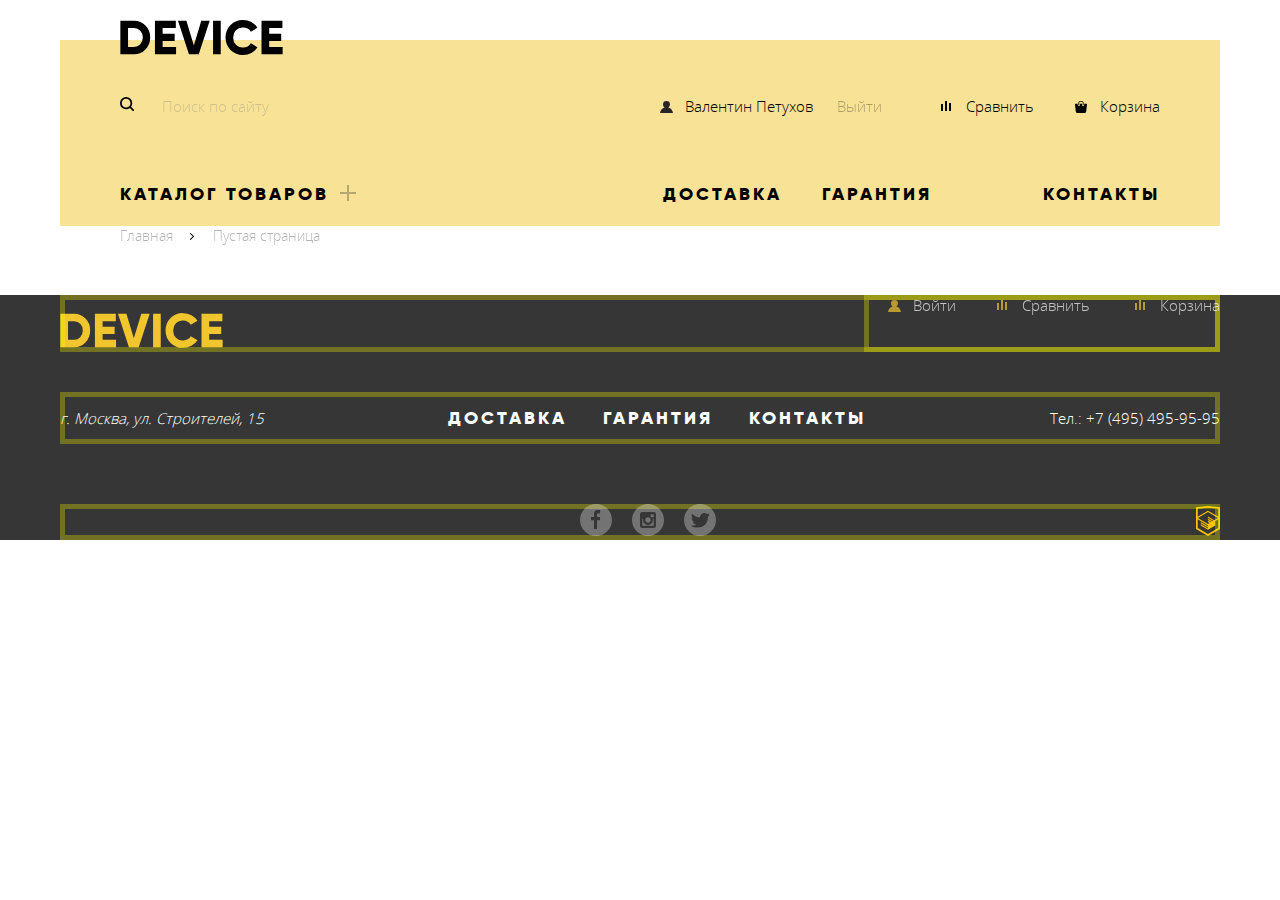
==== blank.html @ 0cc22584 "decoration" ====
<!DOCTYPE html>
<html lang="ru">
  <head>
    <meta charset="utf-8">
    <title>Девайс</title>
    <link rel="stylesheet" href="css/normalize.css">
    <link rel="stylesheet" href="css/styles.css">
  </head>
  <body>
    <header class="main-header container">
      <a class="logo header__logo">
        <img class="logo__img" src="img/logo-device.svg"
             width="163"
             height="35"
             alt="Логотип Девайс">
      </a>
      <div class="header-links-wrapper">
        <form class="search-form" action="https://echo.htmlacademy.ru"
              method="post" aria-label="Поиск по сайту" autocomplete="off">
          <input class="input-search" type="search" name="query"
                 id="search" placeholder="Поиск по сайту">
          <button class="button-search" type="submit"> Найти </button>
        </form>
        <div class="user-menu header__user-menu">
          <a class="user-menu__link user-menu__link_login login_header user-menu__link_header"
             href="#">Валентин Петухов</a>
          <a class="user-menu__link logout-header " href="#">Выйти</a>
        </div>
        <div class="product-actions header__product-actions">
          <a class="product-actions__link product-actions__link_compare compare_header " href="blank.html">Cравнить</a>
          <a class="product-actions__link product-actions__link_cart cart_header" href="blank.html">Корзина</a>
        </div>
      </div>
      <nav class="navigation">
        <ul class="site-menu header__site-menu">
          <li class="site-menu__item header__catalog-item">
            <a class="site-menu__link site-menu__item_submenu" href="catalog.html">Каталог товаров</a>
            <ul class="submenu">
              <li class="submenu__item">
                <a class="submenu__link" href="catalog.html">Виртуальная реальность</a>
                <a class="submenu__link" href="catalog.html">Моноподы для селфи</a>
                <a class="submenu__link" href="catalog.html">Экшн-камеры</a>
              </li>
              <li class="submenu__item">
                <a class="submenu__link" href="catalog.html">Фитнес-браслеты</a>
                <a class="submenu__link" href="catalog.html">Умные часы</a>
              </li>
              <li class="submenu__item">
                <a class="submenu__link" href="catalog.html">Квадрокоптеры</a>
              </li>
            </ul>
          </li>
          <li class="site-menu__item">
            <a class="site-menu__link header__delivery-link" href="blank.html">Доставка</a>
          </li>
          <li class="site-menu__item">
            <a class="site-menu__link header__warranty-link" href="blank.html">Гарантия</a>
          </li>
          <li class="site-menu__item header__contacts-link">
            <a class="site-menu__link" href="blank.html">Контакты</a>
          </li>
        </ul>
      </nav>
    </header>
    <main>
      <h1 class="visually-hidden">
        Пустая страница
      </h1>
      <ul class="breadcrumbs container">
        <li class="breadcrumbs__item">
          <a class="breadcrumbs__link" href="index.html">Главная</a>
        <li class="breadcrumbs__item">
          <a class="breadcrumbs__link" href="#">Пустая страница</a>
        </li>
      </ul>
    </main>
    <footer class="main-footer">
      <div class="container">
        <div class="footer-wrapper-top flexbox">
          <a class="logo footer__logo">
            <span class="visually-hidden">Логотип Девайс</span>
            <svg  width="163" height="35" xmlns="http://www.w3.org/2000/svg" viewBox="0 0 164 35">
              <path d="m0.35 0.7v33.6h13.532a15.723 15.723 0 0 0 11.72-4.824 16.464 16.464 0 0 0 4.712-11.976 16.465 16.465 0 0 0-4.712-11.976 15.723 15.723 0 0 0-11.72-4.824zm7.733 26.208v-18.819h5.8a8.648 8.648 0 0 1 6.5 2.568 9.412 9.412 0 0 1 2.489 6.84 9.41 9.41 0 0 1-2.489 6.84 8.646 8.646 0 0 1-6.5 2.568h-5.8zm34.8-5.952h12.082v-7.3h-12.086v-5.567h13.291v-7.389h-21.024v33.6h21.265v-7.392h-13.532v-5.952zm36.343 13.344 11.019-33.6h-8.458l-7.491 24.72-7.491-24.72h-8.457l11.019 33.6zm14.4 0h7.733v-33.6h-7.733zm38.615-1.416a15.514 15.514 0 0 0 6.041-5.688l-6.67-3.84a7.488 7.488 0 0 1-3.165 3.024 9.874 9.874 0 0 1-4.664 1.1 9.594 9.594 0 0 1-7.177-2.736 9.907 9.907 0 0 1-2.682-7.248 9.908 9.908 0 0 1 2.682-7.248 9.594 9.594 0 0 1 7.177-2.736 9.914 9.914 0 0 1 4.64 1.08 7.6 7.6 0 0 1 3.189 3.048l6.67-3.84a15.881 15.881 0 0 0-6.09-5.688 17.419 17.419 0 0 0-8.409-2.088 17.12 17.12 0 0 0-17.592 17.472 17.12 17.12 0 0 0 17.589 17.476 17.519 17.519 0 0 0 8.458-2.088zm17.881-11.928h12.082v-7.3h-12.085v-5.567h13.29v-7.389h-21.022v33.6h21.264v-7.392h-13.532v-5.952z" fill="#F0C52E"/>
            </svg>
          </a>
          <div class="footer-links-wrapper flexbox">
            <div class="user-menu">
              <a class="user-menu__link user-menu__link_login login_footer user-menu__link_footer"
                 href="blank.html">Войти</a>
            </div>
            <div class="product-actions">
              <a class="product-actions__link product-actions__link_compare compare_footer product-actions__link_footer"
                 href="blank.html">Cравнить</a>
              <a class="product-actions__link product-actions__link_cart compare_footer product-actions__link_footer"
                 href="blank.html">Корзина</a>
            </div>
          </div>
        </div>
        <div class="footer-wrapper-middle flexbox">
          <address>
            г. Москва, ул. Строителей, 15
          </address>
          <nav class="navigation">
            <ul class="site-menu footer__site-menu">
              <li class="site-menu__item site-menu__item_footer">
                <a class="site-menu__link " href="blank.html">Доставка</a>
              </li>
              <li class="site-menu__item site-menu__item_footer">
                <a class="site-menu__link" href="blank.html">Гарантия</a>
              </li>
              <li class="site-menu__item site-menu__item_footer">
                <a class="site-menu__link" href="blank.html">Контакты</a>
              </li>
            </ul>
          </nav>
          <p>
            Тел.: +7 (495) 495-95-95
          </p>
        </div>
        <div class="footer-wrapper-bottom flexbox">
          <div></div> <!--decoration here-->
          <section class="social">
            <h2 class="visually-hidden">Социальные сети</h2>
            <ul class="social-list flexbox">
              <li class="social__item social__item_interactive">
                <a href="#">
                  <img src="img/fb.svg"
                       width="32"
                       height="32"
                       alt="Фейсбук">
                </a>
              </li>
              <li class="social__item social__item_interactive">
                <a href="#">
                  <img src="img/instagram.svg"
                       width="32"
                       height="32"
                       alt="Инстаграм">
                </a>
              </li>
              <li class="social__item social__item_interactive">
                <a href="#">
                  <img src="img/twitter.svg"
                       width="32"
                       height="32"
                       alt="Твиттер">
                </a>
              </li>
          </ul>
          </section>
          <a class="html-academy" href="https://htmlacademy.ru/intensive/htmlcss">
            <img src="img/logo-html.svg"
               width="24"
               height="34"
               alt="HTML Academy">
          </a>
        </div>
      </div>
    </footer>
  </body>
</html>
---- css/styles.css ----
:root {
  --basic-black: #000000;
  --basic-dark: #363636;
  --basic-white: #ffffff;
  --basic-grey: #464646;
  --basic-half-grey: #7E7E7E;
  --basic-grey-light: #E5E5E5;
  --basic-grey-light-rgb: 229, 229, 229;

  --special-yellow: #F7E296;
  --special-green: #91C92F;
  --special-yellow-dark: #F0C52E;
  --spacial-grey: #A6A6A6;
  --spacial-grey-middle: #DCDCDC ;

  --base-f: "OpenSans", Arial, sans-serif;
  --base-light-f: "OpenSans Light", Arial, sans-serif;
  --secondary-light-f: "Gilroy Light", Arial, sans-serif;
  --secondary-extra-bold-f: "Gilroy Extra Bold", Arial, sans-serif;
  --secondary-extra-bold-f: "Gilroy Extra Bold", Arial, sans-serif;
}
/* --- Fonts --- */

@font-face {
  font-family: "OpenSans Light";
  src: url("../fonts/opensanslight.woff2") format("woff2"),
  url("../fonts/opensanslight.woff") format("woff");
  font-weight: 300;
  font-style: normal;
}

@font-face {
  font-family: "OpenSans";
  src: url("../fonts/opensans.woff2") format("woff2"),
  url("../fonts/opensans.woff") format("woff");
  font-weight: normal;
  font-style: normal;
}

@font-face {
  font-family: "Gilroy Light";
  src: url("../fonts/gilroylight.woff2") format("woff2"),
  url("../fonts/gilroylight.woff") format("woff");
  font-weight: 300;
  font-style: normal;
}

@font-face {
  font-family: "Gilroy Extra Bold";
  src: url("../fonts/gilroyextrabold.woff2") format("woff2"),
  url("../fonts/gilroyextrabold.woff") format("woff");
  font-weight: 800;
  font-style: normal;
}

/* --- Common --- */

*,
:before,
:after {
  box-sizing: border-box;
}

body {
  min-width: 1180px;
  font-family: var(--base-light-f);
  font-size: 15px;
  line-height: 20px;
  color: var(--basic-black);
  background-color: var(--basic-white);
}

a {
  text-decoration: none;
  color: inherit;
}

img {
  max-width: 100%;
  height: auto;
}

.page {
  height: 100%;
}

.page-body {
  min-height: 100%;
  display: grid;
  grid-template-rows: min-content 1fr min-content;
  align-content: start;
}

.visually-hidden {
  position: absolute;
  width: 1px;
  height: 1px;
  margin: -1px;
  border: 0;
  padding: 0;
  white-space: nowrap;
  clip-path: inset(100%);
  clip: rect(0 0 0 0);
  overflow: hidden;
}

.button-common {
  font-family: var(--secondary-extra-bold-f);
  font-size: 18px;
  line-height: 22px;
  letter-spacing: 4px;
  text-transform: uppercase;
  border: none;
  background-color: transparent;
  position: relative;

  z-index: 1;
}

.button-common::before {
  content: "";
  position: absolute;
  top: 8px;
  left: 0;
  width: 100%;
  height: 8px;
  background-color: var(--special-yellow-dark);
  z-index: -1;
  transition: all .3s linear;
}

.button-common:active {
  color: rgba(0, 0, 0, 0.3);
}

.button-common:focus::before,
.button-common:hover::before {
   top: -8px;
   height: 40px;
   z-index: -1;
}
/* --- Header --- */

.container {
  width: 1160px;
  margin: 0 auto;
}

.main-header {
  min-height: 186px;
  position: relative;
  background-color: var(--special-yellow);
  padding: 0 60px;
  margin-top: 40px;
}

.header__logo {
   position: relative;
   top: -20px;
}

.header-links-wrapper {
  display: flex;
  flex-wrap: wrap;
  align-items: center;
}

/* Search*/

.search-form {
  display: flex;
  position: relative;
  width: 440px;
  margin-right: 100px;
}

.search-form::before {
  content: "";
  position: absolute;
  top: 18px;
  width: 14px;
  height: 14px;
  background-image: url("../img/search.svg");
  background-repeat: no-repeat;
}

.input-search {
  flex-grow: 1;
  font-size: 15px;
  line-height: 20px;
  background-color: transparent;
  border: 2px solid transparent;
  border-right: none;
  opacity: 0.3;
  padding-left: 40px;
  padding-right: 0;
  margin-right: 0;
}

.input-search:hover {
  opacity: 0.6;
}

.input-search:focus {
  border-bottom-color: var(--basic-black);
}

.button-search {
  padding: 15px 17px;
  font-family: inherit;
  line-height: 20px;
  text-transform: uppercase;
  background-color: var(--special-yellow);
  opacity: 0;
}

.input-search:focus+.button-search {
  opacity: 1;
  pointer-events: auto;
}

.button-search:hover {
  background-color: var(--basic-black);
  color: var(--basic-white);
  opacity: 1;

}

.button-search:active {
  background-color: var(--basic-black);
  color: var(--basic-white);
  opacity: 1;

}

.button-search:active {
  color: rgba(255, 255, 255, 0.3);
}

.user-menu__link_header {
  margin-right: 20px;
}

.user-menu__link_login::before {
  content: "";
  display: inline-block;
  width: 14px;
  height: 14px;
  mask-repeat: no-repeat;
  vertical-align: middle;
  margin-right: 11px;
}

.login_header::before {
  background-image: url("../img/user.svg");
  background-repeat: no-repeat;
}

.logout-header {
  opacity: 0.3;
}

.logout-header:hover {
  opacity: 0.7;
}
.header__product-actions {
  display: flex;
  flex-wrap: wrap;
  margin-left: auto;
}

.product-actions__link {
  margin-left: 41px;
}

.product-actions__link_compare::before {
  content: "";
  display: inline-block;
  width: 14px;
  height: 14px;
  vertical-align: middle;
  margin-right: 11px;
}

.compare_header::before {
  background-image: url("../img/compare.svg");
  background-repeat: no-repeat;
}

.product-actions__link_cart::before {
  content: "";
  display: inline-block;
  width: 14px;
  height: 14px;
  vertical-align: middle;
  margin-right: 11px;
}

.cart_header::before {
  background-image: url("../img/cart.svg");
  background-repeat: no-repeat;
}
/*Navigation */
.header__site-menu {
  display: flex;
  flex-wrap: wrap;
  justify-content: space-between;
  margin-top: 50px;
  margin-bottom: 50px;
}

.header__catalog-item {
  width: 540px;
}

.header__delivery-link {
  margin-right: 38px;

}
.header__warranty-link {
  margin-right: 108px;
}
/*.header__contacts-link {*/
  /*margin-right: 0;*/
/*}*/

.site-menu {
  padding: 0;
  list-style: none;
}

.site-menu__button {
  background-color: inherit;
  border: none;
  opacity: 0.3;
}

.site-menu__item {
  font-family: var(--secondary-extra-bold-f);
  font-size: 18px;
  line-height: 22px;
  text-transform: uppercase;
  letter-spacing: 3px;
}


.submenu {
  display: none;
  padding-left: 60px;
  padding-right: 60px;
  padding-top: 12px;
  padding-bottom: 26px;
  list-style: none;
}

.submenu__item {
  display: flex;
  flex-wrap: wrap;
  flex-direction: column;
  margin-right: 61px;
}

.submenu__item {
  font-family: var(--base-light-f);
  font-size: 15px;
  line-height: 20px;
  letter-spacing: 0px;
  text-transform: lowercase;
}

.submenu__link::first-letter {
  text-transform: capitalize;
}

.submenu__link {
  margin-bottom: 20px;
}

.site-menu__item_submenu::after {
  content: "";
  display: inline-block;
  width: 20px;
  height: 20px;
  padding: 4px;
  vertical-align: middle;
  margin-left: 11px;
  opacity: 0.3;
  background-image: url("../img/plus.svg");
  background-repeat: no-repeat;
}

.header__catalog-item:hover .submenu {
  position: absolute;
  left: 0px;
  width: 100%;
  z-index: 10;
  display: flex;
  flex-wrap: wrap;
  justify-content: start;
  background-color: var(--special-yellow);
}

.logo_interactive:hover,
.site-menu__link:hover,
.submenu__link:hover,
.user-menu__link_header:hover,
.product-actions__link:hover{
  opacity: 0.6;
}

.logo_interactive:active,
.site-menu__link:active,
.submenu__link:active,
.user-menu__link_header:active,
.product-actions__link:active{
  opacity: 0.3;
}

/* --- Main index--- */

.info-wrapper {
  margin-bottom: 86px;
}

.about-us {
  width: 500px;
  position: relative;
  padding-bottom: 130px;
}

.info-header {
  font-family: var(--secondary-extra-bold-f);
  font-size: 47px;
  line-height: 58px;
  letter-spacing: 4px;
}

.advantages {
  padding: 0;
  list-style: none;
}

.advantages__item {
  font-size: inherit;
  line-height: 28px;
  margin-bottom: 40px;
}

.company-list {
  font-family: var(--secondary-extra-bold-f);
  font-size: 16px;
  font-weight: 800;
  list-style: none;
  padding: 0;
  margin-top: 60px;
}

.company-list__item:not(:last-child) {
  margin-bottom: 20px;
}

.company-list__item::before {
  content: "";
  top: 17px;
  left: -32px;
  display: inline-block;
  width: 8px;
  height: 8px;
  border-radius: 50%;
  border: 2px solid #e5e5e5;
  margin-right: 24px;
}

.about-us__button {
  position: absolute;
  margin-top: 85px;
  left: 0;
  bottom: 0;
}

.contacts {
  position: relative;
  width: 560px;
  font-size: inherit;
  line-height: 28px;
  padding-bottom: 60px;
}

/* --- Main catalog --- */

.page-title {
  font-family: var(--secondary-extra-bold-f);
  font-size: 47px;
  line-height: 58px;
  padding-left: 60px;
}


.breadcrumbs {
  display: flex;
  flex-wrap: wrap;
  justify-content: flex-start;
  list-style: none;
  padding-left: 60px;
  margin-bottom: 50px;
}

.breadcrumbs__item {
  font-size: 14px;
  line-height: 19px;
  margin-right: 40px;
  position: relative;
}

.breadcrumbs__item:not(:last-child)::after {
  content: "";
  position: absolute;
  display: inline-block;
  margin-left: 17px;
  top: 7px;
  width: 10px;
  height: 10px;
  background-image: url("../img/nav-arrow.svg");
  background-repeat: no-repeat;
}

.breadcrumbs__link {
  opacity: 0.3;
}

.breadcrumbs__link:hover {
  opacity: 0.6;
}

.breadcrumbs__link:active {
  opacity: 0.1;
}

/*Filter*/

.filters {
  width: 328px;
  background-color: var(--basic-grey-light);
  position: relative;
}

.filters::before {
    content: "";
    position: absolute;
    width: 100vw;
    height: 100%;
    background-color: var(--basic-grey-light);
    right: 0;
    z-index: -1;
}

.filter {
  position: relative;
  padding-left: 60px;
  margin-top: 70px;
}


.filter-title__wrapper {
  background-color: var(--spacial-grey-middle);
  padding-left: 60px;
  position: relative;
}
.filter-title__wrapper::before {
  content: "";
  position: absolute;
  height: 100%;
  width: 100vw;
  background-color: var(--spacial-grey-middle);
  right: 0;
  z-index: -1;
}

.filter-title {
  font-family: var(--secondary-extra-bold-f);
  font-size: 16px;
  line-height: 20px;
  letter-spacing: 2px;
  text-transform: uppercase;
  padding-top: 25px;
  padding-bottom: 25px;
  margin: 0;
}

.filter__fieldset {
  border: none;
  padding: 0;
  padding-bottom: 37px;
}
.filter__legend {
  font-family: var(--secondary-extra-bold-f);
  font-size: 14px;
  line-height: 17px;
  letter-spacing: 2px;
  position: relative;
  padding: 15px 0;

}

.filter__legend::before {
  content: "";
  position: absolute;
  top: 0;
  left: 0;
  display: block;
  width: 201px;
  height: 2px;
  background-color: #000;
}

.filter__option-list {
  list-style: none;
  padding: 0;
}

.filter__label {
  font-size: 14px;
  line-height: 19px;
  position: relative;
}

/*https://medium.com/claritydesignsystem/pure-css-accessible-checkboxes-and-radios-buttons-54063e759bb3*/
.filter__label::before {
  content: "";
  display: inline-block;

  height: 24px;
  width: 24px;

  border: 2px solid;

  margin-right: 18px;
  margin-bottom: 11px;

  vertical-align: middle;

}

.filter__label::after {
  content: "";
  display: inline-block;
  height: 7px;
  width: 12px;
  border-left: 2px solid;
  border-bottom: 2px solid;

  transform: rotate(-45deg);
  position: absolute;

  left: 6px;
  top: 0px;
}

.filter__checkbox + .filter__label::after,
.filter__radio + .filter-radio__label:after{
    content: none;
}

.filter__checkbox:checked + .filter__label::after,
.filter__radio:checked + .filter-radio__label::after {
    content: "";
}

.filter__checkbox + .filter__label:hover::before,
.filter__checkbox + .filter__label:focus::before,
.filter__checkbox + .filter__label:hover::after,
.filter__checkbox + .filter__label:focus::after,
.filter__radio + .filter-radio__label:hover::before,
.filter__radio + .filter-radio__label:focus::before,
.filter__radio + .filter-radio__label:hover::after,
.filter__radio + .filter-radio__label:focus::after
{
  opacity: 0.6;
}

.filter__checkbox:disabled + .filter__label::before,
.filter__checkbox:disabled + .filter__label::after,
.filter__radio:disabled + .filter-radio__label::before,
.filter__radio:disabled + .filter-radio__label::after {
    opacity: 0.25;
}

.filter-radio__label {
  position: relative;
}
.filter-radio__label::before {
  content: "";
  display: inline-block;

  height: 24px;
  width: 24px;

  border: 2px solid;
  border-radius: 50%;

  margin-right: 18px;
  margin-bottom: 11px;

  vertical-align: middle;
}

.filter-radio__label::after {
content: "";
  display: inline-block;
  height: 8px;
  width: 8px;
  border: 2px solid;
  border-radius: 50%;
  background-color: var(--basic-black);
  position: absolute;
  margin-right: 18px;
  margin-bottom: 11px;
  vertical-align: middle;
  left: 8px;
  top: 2px;
}

.button-show {
  width: 200px;
}

/*Catalog*/
.catalog-wrapper {
  display: flex;
}

.sort {
  background-color: var(--basic-grey-light);
  position: relative;
}

.sort::after {
  content: "";
  position: absolute;
  width: 100vw;
  min-height: 70px;
  background-color: var(--basic-grey-light);
  z-index: -1;
}

.filter-title_sort {
  margin-left: 72px;
}

.sort-options {
  list-style: none;
  padding: 0;
}

.sort-direction {
  list-style: none;
}
.product-list {
  display: flex;
  flex-wrap: wrap;
  justify-content: space-between;
  width: 760px;
  padding: 0;
  margin: 70px 0 0 72px;
  list-style: none;

  outline: 5px solid rgba(255, 255, 0, 0.3);
  outline-offset: -5px;
}

.product-list .product__item:nth-child(2n) {
  margin-right: 0;
}

.product-list .product__item:nth-last-child(1),
.product-list .product__item:nth-last-child(2) {
  margin-bottom: 0;
}


.product__item {
  width: 360px;
  margin-bottom: 48px;
  position: relative;
  outline: 5px solid rgba(255, 255, 0, 0.3);
  outline-offset: -5px;
}

.product__item:hover .product__actions {
  display: flex;
  flex-direction: column;
  justify-content: center;
  align-items: center;
}

.product__button_cart {
  width: 200px;
  margin-top: 30px;
  margin-bottom: 15px;
}

.product__header {
  font-family: var(--secondary-extra-bold-f);
  font-size: 18px;
  line-height: 22px;
  letter-spacing: 1px;
  margin: 0;
  margin-right: 3px;
  flex-grow: 0;
}

.product__actions {
  display: none;
  position: absolute;
  width: 100%;
  height: 380px;
  z-index: 1;
  /*background-color: var(--basic-grey-light);*/
  /*opacity: 0.7;*/
  background-color: rgba(var(--basic-grey-light-rgb), 0.7);
}

.product__desctiption {
  display: flex;
  align-items: baseline;
  justify-content: space-between;
  margin-top: 30px;
}

.product__price {
  font-family: var(--secondary-light-f);
  font-size: 16px;
  line-height: 18px;
  letter-spacing: 1px;
  flex-shrink: 0;
}

.product__button_compare {
  font-family: var(--base-light-f);
  font-size: 13px;
  line-height: 18px;
  letter-spacing: 1px;
  background-color: transparent;
  opacity: 0.5;
  border: none;
}

.product__button_compare:hover {
  opacity: 1;
}

.product__button_compare:active {
  opacity: 0.2;
}


/* --- Footer --- */
.flexbox {
  display: flex;
  flex-wrap: wrap;
  justify-content: space-between;
}

.footer-wrapper-top {
  margin-top: 40px;
  outline: 5px solid rgba(255, 255, 0, 0.3);
  outline-offset: -5px;
}

.footer__logo {
  margin-top: 18px;
  align-self: flex-end;
}

.user-menu__link_footer {
  opacity: 0.7;
  margin-left: 24px;
}

.login_footer::before {
  background-color: var(--special-yellow-dark);
  -webkit-mask-image: url("../img/user.svg");
  mask-image: url("../img/user.svg");
  -webkit-mask-repeat: no-repeat;
  mask-repeat: no-repeat;
}


.compare_footer:before {
  background-color: var(--special-yellow-dark);
  -webkit-mask-image: url("../img/compare.svg");
  mask-image: url("../img/compare.svg");
  -webkit-mask-repeat: no-repeat;
  mask-repeat: no-repeat;
}

.cart_footer:before {
  background-color: var(--special-yellow-dark);
  -webkit-mask-image: url("../img/cart.svg");
  mask-image: url("../img/cart.svg");
  -webkit-mask-repeat: no-repeat;
  mask-repeat: no-repeat;
}

.footer-links-wrapper {
  outline: 5px solid rgba(255, 255, 0, 0.3);
  outline-offset: -5px;
}

.footer-wrapper-middle {
  align-items: baseline;
  margin-top: 40px;
  outline: 5px solid rgba(255, 255, 0, 0.3);
  outline-offset: -5px;
}

.footer__site-menu {
  display: flex;
  flex-wrap: wrap;
  justify-content: center;
}

.site-menu__item_footer {
  margin: 0 18px;
}
.footer-wrapper-bottom {
  align-items: baseline;
  margin-top: 60px;
  outline: 5px solid rgba(255, 255, 0, 0.3);
  outline-offset: -5px;
}

.main-footer {
  background-color: var(--basic-dark);
  color: var(--basic-white)
}


.social__item_interactive:hover,
.html-academy:hover {
  opacity: 0.6;
}

.social__item_interactive:active {
  opacity: 0.1;
}

.product-actions__link_footer {
  opacity: 0.7;
}

.product-actions__link_footer:hover,
.user-menu__link_footer:hover {
  opacity: 1;
}

.social__item_interactive,
.html-academy_interactive:active,
.product-actions__link_footer:active,
.user-menu__link_footer:active {
  opacity: 0.3;
}

.social-list {
  list-style: none;
  margin: 0;
}

.social__item {
  margin: 0 10px;
}
.modal {
  display: none;
}
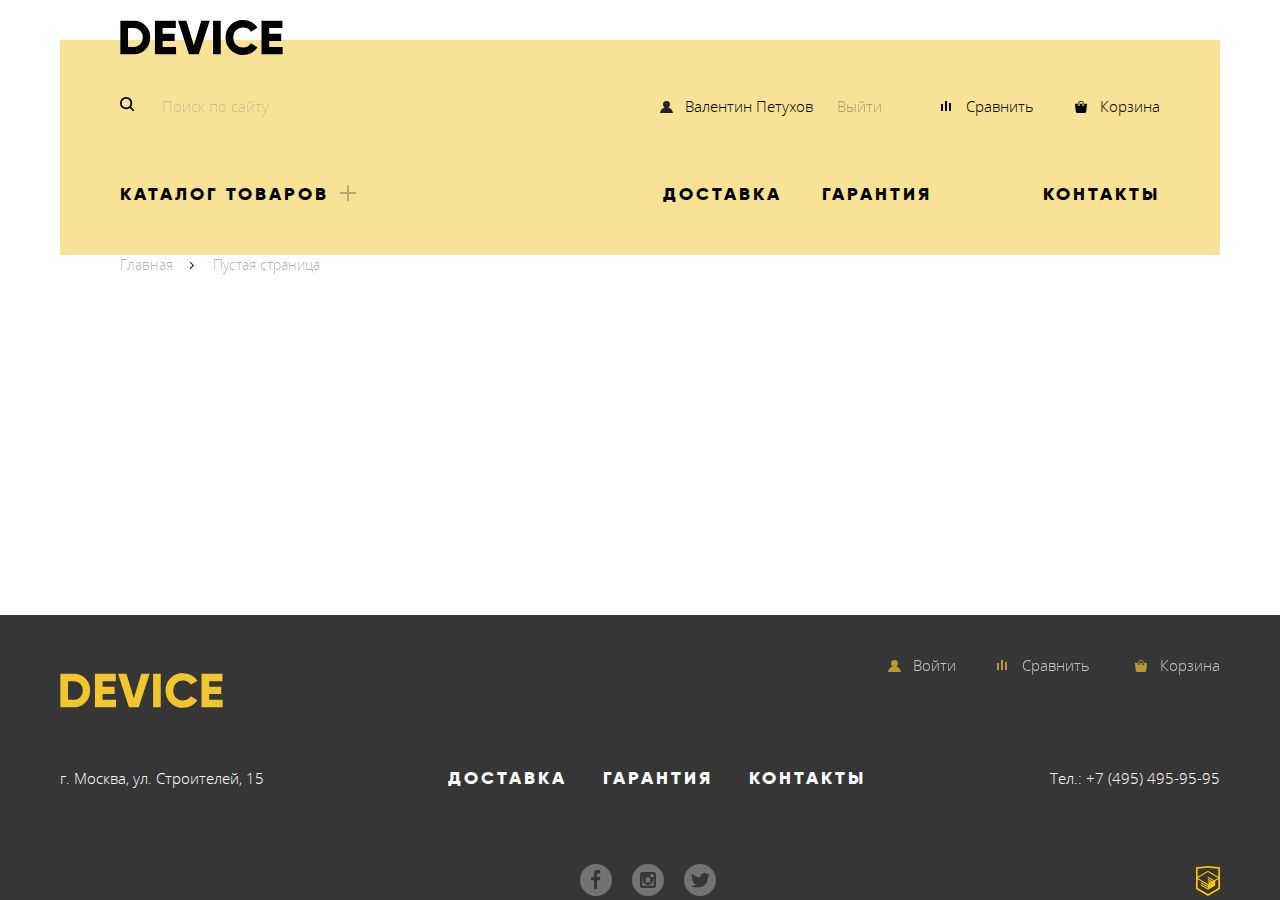
==== commit deaafa67: "Add modals; remake filter; add new mark; some fixes" ====
--- a/blank.html
+++ b/blank.html
@@ -1,14 +1,14 @@
 <!DOCTYPE html>
-<html lang="ru">
+<html class="page" lang="ru">
   <head>
     <meta charset="utf-8">
     <title>Девайс</title>
     <link rel="stylesheet" href="css/normalize.css">
     <link rel="stylesheet" href="css/styles.css">
   </head>
-  <body>
+  <body class="page-body">
     <header class="main-header container">
-      <a class="logo header__logo">
+      <a class="logo header__logo logo_interactive" href="index.html">
         <img class="logo__img" src="img/logo-device.svg"
              width="163"
              height="35"
@@ -77,7 +77,7 @@
     <footer class="main-footer">
       <div class="container">
         <div class="footer-wrapper-top flexbox">
-          <a class="logo footer__logo">
+          <a class="logo footer__logo logo_interactive" href="index.html">
             <span class="visually-hidden">Логотип Девайс</span>
             <svg  width="163" height="35" xmlns="http://www.w3.org/2000/svg" viewBox="0 0 164 35">
               <path d="m0.35 0.7v33.6h13.532a15.723 15.723 0 0 0 11.72-4.824 16.464 16.464 0 0 0 4.712-11.976 16.465 16.465 0 0 0-4.712-11.976 15.723 15.723 0 0 0-11.72-4.824zm7.733 26.208v-18.819h5.8a8.648 8.648 0 0 1 6.5 2.568 9.412 9.412 0 0 1 2.489 6.84 9.41 9.41 0 0 1-2.489 6.84 8.646 8.646 0 0 1-6.5 2.568h-5.8zm34.8-5.952h12.082v-7.3h-12.086v-5.567h13.291v-7.389h-21.024v33.6h21.265v-7.392h-13.532v-5.952zm36.343 13.344 11.019-33.6h-8.458l-7.491 24.72-7.491-24.72h-8.457l11.019 33.6zm14.4 0h7.733v-33.6h-7.733zm38.615-1.416a15.514 15.514 0 0 0 6.041-5.688l-6.67-3.84a7.488 7.488 0 0 1-3.165 3.024 9.874 9.874 0 0 1-4.664 1.1 9.594 9.594 0 0 1-7.177-2.736 9.907 9.907 0 0 1-2.682-7.248 9.908 9.908 0 0 1 2.682-7.248 9.594 9.594 0 0 1 7.177-2.736 9.914 9.914 0 0 1 4.64 1.08 7.6 7.6 0 0 1 3.189 3.048l6.67-3.84a15.881 15.881 0 0 0-6.09-5.688 17.419 17.419 0 0 0-8.409-2.088 17.12 17.12 0 0 0-17.592 17.472 17.12 17.12 0 0 0 17.589 17.476 17.519 17.519 0 0 0 8.458-2.088zm17.881-11.928h12.082v-7.3h-12.085v-5.567h13.29v-7.389h-21.022v33.6h21.264v-7.392h-13.532v-5.952z" fill="#F0C52E"/>
@@ -91,13 +91,13 @@
             <div class="product-actions">
               <a class="product-actions__link product-actions__link_compare compare_footer product-actions__link_footer"
                  href="blank.html">Cравнить</a>
-              <a class="product-actions__link product-actions__link_cart compare_footer product-actions__link_footer"
+              <a class="product-actions__link product-actions__link_cart cart_footer product-actions__link_footer"
                  href="blank.html">Корзина</a>
             </div>
           </div>
         </div>
         <div class="footer-wrapper-middle flexbox">
-          <address>
+          <address class="address">
             г. Москва, ул. Строителей, 15
           </address>
           <nav class="navigation">
@@ -113,9 +113,9 @@
               </li>
             </ul>
           </nav>
-          <p>
+          <a href="tel:+74954959595">
             Тел.: +7 (495) 495-95-95
-          </p>
+          </a>
         </div>
         <div class="footer-wrapper-bottom flexbox">
           <div></div> <!--decoration here-->
--- a/css/styles.css
+++ b/css/styles.css
@@ -12,11 +12,14 @@
   --special-yellow-dark: #F0C52E;
   --spacial-grey: #A6A6A6;
   --spacial-grey-middle: #DCDCDC ;
+  --special-grey-f2: #F2F2F2;
+  --special-grey-ae: #EAEAEA;
+  --special-red: #F6DADA;
+  --cpecial-shadow-rgb: 4, 6, 6;
 
   --base-f: "OpenSans", Arial, sans-serif;
   --base-light-f: "OpenSans Light", Arial, sans-serif;
   --secondary-light-f: "Gilroy Light", Arial, sans-serif;
-  --secondary-extra-bold-f: "Gilroy Extra Bold", Arial, sans-serif;
   --secondary-extra-bold-f: "Gilroy Extra Bold", Arial, sans-serif;
 }
 /* --- Fonts --- */
@@ -180,8 +183,7 @@
   top: 18px;
   width: 14px;
   height: 14px;
-  background-image: url("../img/search.svg");
-  background-repeat: no-repeat;
+  background: url("../img/search.svg") no-repeat;
 }
 
 .input-search {
@@ -252,8 +254,7 @@
 }
 
 .login_header::before {
-  background-image: url("../img/user.svg");
-  background-repeat: no-repeat;
+  background: url("../img/user.svg") no-repeat;
 }
 
 .logout-header {
@@ -283,8 +284,7 @@
 }
 
 .compare_header::before {
-  background-image: url("../img/compare.svg");
-  background-repeat: no-repeat;
+  background: url("../img/compare.svg") no-repeat;
 }
 
 .product-actions__link_cart::before {
@@ -297,10 +297,11 @@
 }
 
 .cart_header::before {
-  background-image: url("../img/cart.svg");
-  background-repeat: no-repeat;
-}
+  background: url("../img/cart.svg") no-repeat;
+}
+
 /*Navigation */
+
 .header__site-menu {
   display: flex;
   flex-wrap: wrap;
@@ -320,9 +321,6 @@
 .header__warranty-link {
   margin-right: 108px;
 }
-/*.header__contacts-link {*/
-  /*margin-right: 0;*/
-/*}*/
 
 .site-menu {
   padding: 0;
@@ -346,10 +344,7 @@
 
 .submenu {
   display: none;
-  padding-left: 60px;
-  padding-right: 60px;
-  padding-top: 12px;
-  padding-bottom: 26px;
+  padding: 30px 60px 26px;
   list-style: none;
 }
 
@@ -364,7 +359,7 @@
   font-family: var(--base-light-f);
   font-size: 15px;
   line-height: 20px;
-  letter-spacing: 0px;
+  letter-spacing: 0;
   text-transform: lowercase;
 }
 
@@ -385,13 +380,12 @@
   vertical-align: middle;
   margin-left: 11px;
   opacity: 0.3;
-  background-image: url("../img/plus.svg");
-  background-repeat: no-repeat;
+  background: url("../img/plus.svg") no-repeat;
 }
 
 .header__catalog-item:hover .submenu {
   position: absolute;
-  left: 0px;
+  left: 0;
   width: 100%;
   z-index: 10;
   display: flex;
@@ -421,7 +415,6 @@
 .info-wrapper {
   margin-bottom: 86px;
 }
-
 .about-us {
   width: 500px;
   position: relative;
@@ -433,6 +426,19 @@
   font-size: 47px;
   line-height: 58px;
   letter-spacing: 4px;
+  margin: 50px 0;
+}
+
+.about-us::before,
+.contacts::before {
+  content: "";
+  position: absolute;
+  display: inline-block;
+  top: 0;
+  left: 0;
+  background-color: var(--basic-black);
+  width: 80px;
+  height: 7px;
 }
 
 .advantages {
@@ -467,7 +473,7 @@
   width: 8px;
   height: 8px;
   border-radius: 50%;
-  border: 2px solid #e5e5e5;
+  border: 2px solid var(--basic-grey-light);
   margin-right: 24px;
 }
 
@@ -520,8 +526,7 @@
   top: 7px;
   width: 10px;
   height: 10px;
-  background-image: url("../img/nav-arrow.svg");
-  background-repeat: no-repeat;
+  background: url("../img/nav-arrow.svg") no-repeat;
 }
 
 .breadcrumbs__link {
@@ -560,12 +565,12 @@
   margin-top: 70px;
 }
 
-
 .filter-title__wrapper {
   background-color: var(--spacial-grey-middle);
   padding-left: 60px;
   position: relative;
 }
+
 .filter-title__wrapper::before {
   content: "";
   position: absolute;
@@ -589,17 +594,16 @@
 
 .filter__fieldset {
   border: none;
-  padding: 0;
-  padding-bottom: 37px;
-}
+  padding: 0 0 37px 0;
+}
+
 .filter__legend {
   font-family: var(--secondary-extra-bold-f);
   font-size: 14px;
   line-height: 17px;
   letter-spacing: 2px;
   position: relative;
-  padding: 15px 0;
-
+  padding-top: 16px;
 }
 
 .filter__legend::before {
@@ -615,109 +619,103 @@
 
 .filter__option-list {
   list-style: none;
+
+  margin: 30px 0 0 0;
   padding: 0;
-}
-
-.filter__label {
+
   font-size: 14px;
   line-height: 19px;
-  position: relative;
-}
-
-/*https://medium.com/claritydesignsystem/pure-css-accessible-checkboxes-and-radios-buttons-54063e759bb3*/
+}
+
+.filter__item {
+  margin-bottom: 15px;
+}
+
+.filter__label {
+  position: relative;
+}
+
 .filter__label::before {
   content: "";
   display: inline-block;
 
-  height: 24px;
-  width: 24px;
-
-  border: 2px solid;
+  height: 25px;
+  width: 26px;
 
   margin-right: 18px;
-  margin-bottom: 11px;
-
   vertical-align: middle;
 
 }
 
-.filter__label::after {
-  content: "";
-  display: inline-block;
-  height: 7px;
-  width: 12px;
-  border-left: 2px solid;
-  border-bottom: 2px solid;
-
-  transform: rotate(-45deg);
-  position: absolute;
-
-  left: 6px;
-  top: 0px;
-}
-
-.filter__checkbox + .filter__label::after,
-.filter__radio + .filter-radio__label:after{
-    content: none;
-}
-
-.filter__checkbox:checked + .filter__label::after,
-.filter__radio:checked + .filter-radio__label::after {
-    content: "";
+.filter__checkbox:not(:active):not(checked) + .filter__label::before {
+  background: url("../img/checkbox-off.svg") no-repeat;
+}
+
+.filter__checkbox:not(:active):checked + .filter__label::before {
+  background: url("../img/checkbox-on.svg") no-repeat;
+}
+
+.filter__checkbox:active:not(:checked) + .filter__label::before {
+  background: url("../img/checkbox-on.svg") no-repeat;
+  opacity: 1;
+}
+
+.filter__checkbox:active:checked + .filter__label::before {
+  background: url("../img/checkbox-off.svg") no-repeat;
+  opacity: 1;
 }
 
 .filter__checkbox + .filter__label:hover::before,
-.filter__checkbox + .filter__label:focus::before,
-.filter__checkbox + .filter__label:hover::after,
-.filter__checkbox + .filter__label:focus::after,
-.filter__radio + .filter-radio__label:hover::before,
-.filter__radio + .filter-radio__label:focus::before,
-.filter__radio + .filter-radio__label:hover::after,
-.filter__radio + .filter-radio__label:focus::after
-{
+.filter__checkbox:focus + .filter__label::before,
+.filter__radio + .filter__label:hover::before,
+.filter__radio:focus + .filter__label::before {
   opacity: 0.6;
 }
 
 .filter__checkbox:disabled + .filter__label::before,
-.filter__checkbox:disabled + .filter__label::after,
-.filter__radio:disabled + .filter-radio__label::before,
-.filter__radio:disabled + .filter-radio__label::after {
+.filter__checkbox:disabled:active + .filter__label::before,
+.filter__radio:disabled + .filter__label::before,
+.filter__radio:disabled:active + .filter__label::before{
     opacity: 0.25;
 }
 
-.filter-radio__label {
-  position: relative;
-}
-.filter-radio__label::before {
-  content: "";
-  display: inline-block;
-
-  height: 24px;
-  width: 24px;
-
-  border: 2px solid;
-  border-radius: 50%;
-
-  margin-right: 18px;
-  margin-bottom: 11px;
-
-  vertical-align: middle;
-}
-
-.filter-radio__label::after {
-content: "";
-  display: inline-block;
-  height: 8px;
-  width: 8px;
-  border: 2px solid;
-  border-radius: 50%;
-  background-color: var(--basic-black);
-  position: absolute;
-  margin-right: 18px;
-  margin-bottom: 11px;
-  vertical-align: middle;
-  left: 8px;
-  top: 2px;
+.filter__checkbox:disabled+.filter__label,
+.filter__radio:disabled+.filter__label {
+  color: var(--spacial-grey);
+}
+
+.filter__checkbox:disabled:checked+.filter__label::before {
+   background: url("../img/checkbox-on.svg") no-repeat;
+}
+
+.filter__checkbox:disabled:not(:checked)+.filter__label::before {
+   background: url("../img/checkbox-off.svg") no-repeat;
+}
+
+.filter__radio:not(:active):not(checked) + .filter__label::before {
+  background: url("../img/radio-off.svg") no-repeat;
+}
+
+.filter__radio:not(:active):checked + .filter__label::before {
+  background: url("../img/radio-on.svg") no-repeat;
+}
+
+.filter__radio:active:not(:checked) + .filter__label::before {
+  background: url("../img/radio-on.svg") no-repeat;
+  opacity: 1;
+}
+
+.filter__radio:active:checked + .filter__label::before {
+  background: url("../img/radio-off.svg") no-repeat;
+  opacity: 1;
+}
+
+.filter__radio:disabled:checked+.filter__label::before {
+   background: url("../img/radio-on.svg") no-repeat;
+}
+
+.filter__radio:disabled:not(:checked)+.filter__label::before {
+   background: url("../img/radio-off.svg") no-repeat;
 }
 
 .button-show {
@@ -763,9 +761,6 @@
   padding: 0;
   margin: 70px 0 0 72px;
   list-style: none;
-
-  outline: 5px solid rgba(255, 255, 0, 0.3);
-  outline-offset: -5px;
 }
 
 .product-list .product__item:nth-child(2n) {
@@ -782,8 +777,6 @@
   width: 360px;
   margin-bottom: 48px;
   position: relative;
-  outline: 5px solid rgba(255, 255, 0, 0.3);
-  outline-offset: -5px;
 }
 
 .product__item:hover .product__actions {
@@ -791,6 +784,30 @@
   flex-direction: column;
   justify-content: center;
   align-items: center;
+}
+
+.product__item.product__item_new::before {
+   content: "";
+   position: absolute;
+   top: 28px;
+   right: 27px;
+   width: 61px;
+   height: 61px;
+   border: 2px solid rgba(0, 0, 0, 0.1);
+   border-radius: 50%;
+}
+
+.product__item.product__item_new::after {
+   content: "New";
+   position: absolute;
+   top: 47px;
+   right: 40px;
+   font-family: var(--secondary-extra-bold-f);
+   font-size: 14px;
+   line-height: 1.71;
+   letter-spacing: 0.7px;
+   text-transform: uppercase;
+   color: rgba(0, 0, 0, 0.2);
 }
 
 .product__button_cart {
@@ -804,9 +821,12 @@
   font-size: 18px;
   line-height: 22px;
   letter-spacing: 1px;
-  margin: 0;
-  margin-right: 3px;
+  margin: 0 5px 0 0;
   flex-grow: 0;
+}
+
+.product__header::first-letter {
+  text-transform: capitalize;
 }
 
 .product__actions {
@@ -815,12 +835,10 @@
   width: 100%;
   height: 380px;
   z-index: 1;
-  /*background-color: var(--basic-grey-light);*/
-  /*opacity: 0.7;*/
   background-color: rgba(var(--basic-grey-light-rgb), 0.7);
 }
 
-.product__desctiption {
+.product__description {
   display: flex;
   align-items: baseline;
   justify-content: space-between;
@@ -833,6 +851,8 @@
   line-height: 18px;
   letter-spacing: 1px;
   flex-shrink: 0;
+  min-width: 80px;
+  text-align: start;
 }
 
 .product__button_compare {
@@ -855,6 +875,7 @@
 
 
 /* --- Footer --- */
+
 .flexbox {
   display: flex;
   flex-wrap: wrap;
@@ -863,8 +884,6 @@
 
 .footer-wrapper-top {
   margin-top: 40px;
-  outline: 5px solid rgba(255, 255, 0, 0.3);
-  outline-offset: -5px;
 }
 
 .footer__logo {
@@ -880,38 +899,34 @@
 .login_footer::before {
   background-color: var(--special-yellow-dark);
   -webkit-mask-image: url("../img/user.svg");
-  mask-image: url("../img/user.svg");
   -webkit-mask-repeat: no-repeat;
-  mask-repeat: no-repeat;
 }
 
 
 .compare_footer:before {
   background-color: var(--special-yellow-dark);
   -webkit-mask-image: url("../img/compare.svg");
-  mask-image: url("../img/compare.svg");
   -webkit-mask-repeat: no-repeat;
-  mask-repeat: no-repeat;
 }
 
 .cart_footer:before {
   background-color: var(--special-yellow-dark);
   -webkit-mask-image: url("../img/cart.svg");
-  mask-image: url("../img/cart.svg");
   -webkit-mask-repeat: no-repeat;
-  mask-repeat: no-repeat;
-}
-
-.footer-links-wrapper {
-  outline: 5px solid rgba(255, 255, 0, 0.3);
-  outline-offset: -5px;
-}
+}
+
+/*.footer-links-wrapper {*/
+  /*outline: 5px solid rgba(255, 255, 0, 0.3);*/
+  /*outline-offset: -5px;*/
+/*}*/
 
 .footer-wrapper-middle {
   align-items: baseline;
   margin-top: 40px;
-  outline: 5px solid rgba(255, 255, 0, 0.3);
-  outline-offset: -5px;
+}
+
+.address {
+  font-style: inherit;
 }
 
 .footer__site-menu {
@@ -923,16 +938,15 @@
 .site-menu__item_footer {
   margin: 0 18px;
 }
+
 .footer-wrapper-bottom {
   align-items: baseline;
   margin-top: 60px;
-  outline: 5px solid rgba(255, 255, 0, 0.3);
-  outline-offset: -5px;
 }
 
 .main-footer {
   background-color: var(--basic-dark);
-  color: var(--basic-white)
+  color: var(--basic-white);
 }
 
 
@@ -969,6 +983,138 @@
 .social__item {
   margin: 0 10px;
 }
-.modal {
+
+ /*Modal contact*/
+
+.modal-contact,
+.modal-map {
+  width: 960px;
+  height: 560px;
+
+  position: fixed;
+  left: 50%;
+  top: 50%;
+  transform: translate(-50%, -50%);
+
+  background-color: var(--basic-white);
+  z-index: 9999;
+
+  box-shadow: 0px 10px 20px 0 rgba(var(--cpecial-shadow-rgb), 0.2);
+}
+
+.modal-contact {
   display: none;
 }
+
+
+.contact-form {
+  /*display: none;*/
+  width: 760px;
+  display: grid;
+  grid-template-columns: auto auto;
+  grid-template-rows: auto;
+  margin: 92px auto 0;
+  gap: 32px 40px;
+}
+
+.contact-form__name,
+.contact-form__email,
+.contact-form__message {
+  display: flex;
+  flex-direction: column;
+  padding: 0;
+  margin: 0;
+}
+
+.name,
+.email,
+.message {
+  font-family: var(--base-f);
+  font-size: 14px;
+  line-height: 19px;
+  opacity: 0.4;
+  padding: 16px  20px;
+  background-color: var(--special-grey-f2);
+  border: 3px solid transparent;
+}
+.message {
+  resize: none;
+}
+
+.name:hover,
+.email:hover,
+.message:hover {
+  background-color: var(--special-grey-ae);
+
+}
+
+.name:focus,
+.email:focus,
+.message:focus {
+  border: 3px solid var(--special-yellow);
+  background-color: transparent;
+  outline: none;
+  opacity: 1;
+}
+
+.name:invalid,
+.email:invalid {
+  background-color: var(--special-red);
+  border: 3px solid transparent;
+}
+
+.contact-form__name {
+  grid-column: 1 / 2;
+}
+
+.contact-form__email {
+ grid-column: 2 / -1;
+}
+
+.contact-form__message {
+  grid-column: 1 / -1;
+}
+
+.modal-contact__close {
+  position: absolute;
+  background-color: transparent;
+  border: none;
+  margin: 0;
+  padding: 0;
+
+  top: 20px;
+  right: 20px;
+
+  opacity: 0.5;
+}
+
+.modal-contact__close:hover,
+.modal-contact__close:focus {
+  opacity: 1;
+}
+
+.modal-contact__close:active {
+  opacity: 0.3;
+}
+
+.modal-contact__label {
+  font-family: var(--secondary-extra-bold-f);
+  font-style: normal;
+  font-weight: 800;
+  font-size: 18px;
+  line-height: 22px;
+  margin-bottom: 14px;
+}
+
+.modal-contact__submit {
+  width: 200px;
+}
+
+ /*Modal map*/
+
+ /*TODO make map alive*/
+.modal-map {
+  display: none;
+}
+
+
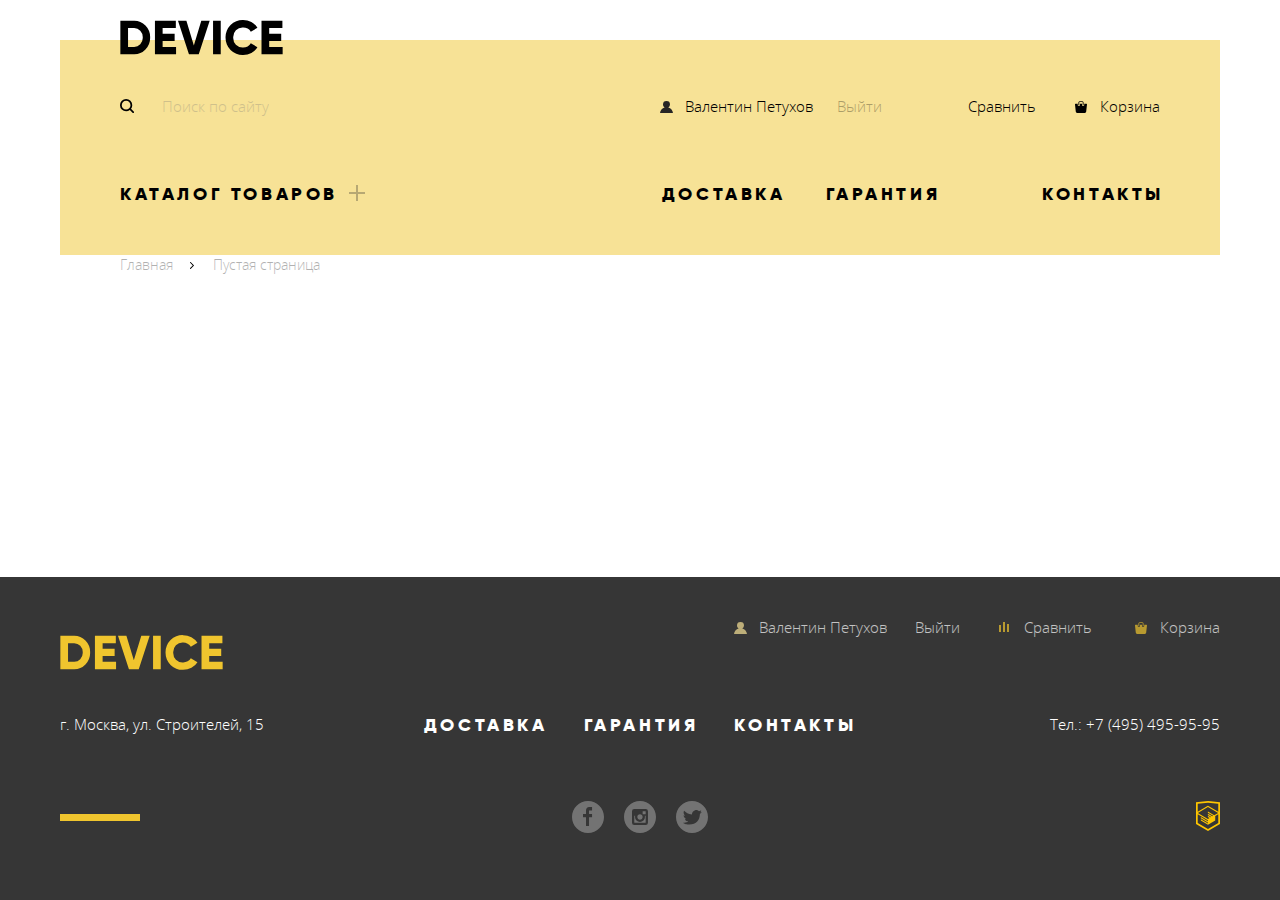
==== commit 75d31945: "Change checkbox and radio images; add decorations; some fixes;" ====
--- a/blank.html
+++ b/blank.html
@@ -85,8 +85,9 @@
           </a>
           <div class="footer-links-wrapper flexbox">
             <div class="user-menu">
-              <a class="user-menu__link user-menu__link_login login_footer user-menu__link_footer"
-                 href="blank.html">Войти</a>
+              <a class="user-menu__link user-menu__link_footer user-menu__link_login login_footer"
+                 href="#">Валентин Петухов</a>
+              <a class="user-menu__link user-menu__link_footer user-menu__link_logout " href="#">Выйти</a>
             </div>
             <div class="product-actions">
               <a class="product-actions__link product-actions__link_compare compare_footer product-actions__link_footer"
@@ -118,7 +119,7 @@
           </a>
         </div>
         <div class="footer-wrapper-bottom flexbox">
-          <div></div> <!--decoration here-->
+          <div class="footer-wrapper__decoration"></div>
           <section class="social">
             <h2 class="visually-hidden">Социальные сети</h2>
             <ul class="social-list flexbox">
--- a/css/styles.css
+++ b/css/styles.css
@@ -111,7 +111,7 @@
   font-family: var(--secondary-extra-bold-f);
   font-size: 18px;
   line-height: 22px;
-  letter-spacing: 4px;
+  letter-spacing: 0.2em;
   text-transform: uppercase;
   border: none;
   background-color: transparent;
@@ -180,7 +180,7 @@
 .search-form::before {
   content: "";
   position: absolute;
-  top: 18px;
+  top: 20px;
   width: 14px;
   height: 14px;
   background: url("../img/search.svg") no-repeat;
@@ -248,7 +248,6 @@
   display: inline-block;
   width: 14px;
   height: 14px;
-  mask-repeat: no-repeat;
   vertical-align: middle;
   margin-right: 11px;
 }
@@ -271,7 +270,7 @@
 }
 
 .product-actions__link {
-  margin-left: 41px;
+  margin-left: 39px;
 }
 
 .product-actions__link_compare::before {
@@ -302,6 +301,12 @@
 
 /*Navigation */
 
+.site-menu {
+  list-style: none;
+  padding: 0;
+  margin: 0;
+}
+
 .header__site-menu {
   display: flex;
   flex-wrap: wrap;
@@ -319,12 +324,7 @@
 
 }
 .header__warranty-link {
-  margin-right: 108px;
-}
-
-.site-menu {
-  padding: 0;
-  list-style: none;
+  margin-right: 100px;
 }
 
 .site-menu__button {
@@ -338,7 +338,8 @@
   font-size: 18px;
   line-height: 22px;
   text-transform: uppercase;
-  letter-spacing: 3px;
+  letter-spacing: 0.2em;
+  margin-right: -4px;
 }
 
 
@@ -425,7 +426,7 @@
   font-family: var(--secondary-extra-bold-f);
   font-size: 47px;
   line-height: 58px;
-  letter-spacing: 4px;
+  letter-spacing: 0.2em;
   margin: 50px 0;
 }
 
@@ -482,6 +483,7 @@
   margin-top: 85px;
   left: 0;
   bottom: 0;
+  width: 260px;
 }
 
 .contacts {
@@ -585,7 +587,7 @@
   font-family: var(--secondary-extra-bold-f);
   font-size: 16px;
   line-height: 20px;
-  letter-spacing: 2px;
+  letter-spacing: 0.1em;
   text-transform: uppercase;
   padding-top: 25px;
   padding-bottom: 25px;
@@ -601,7 +603,7 @@
   font-family: var(--secondary-extra-bold-f);
   font-size: 14px;
   line-height: 17px;
-  letter-spacing: 2px;
+  letter-spacing: 0.1em;
   position: relative;
   padding-top: 16px;
 }
@@ -789,8 +791,8 @@
 .product__item.product__item_new::before {
    content: "";
    position: absolute;
-   top: 28px;
-   right: 27px;
+   top: 24px;
+   right: 24px;
    width: 61px;
    height: 61px;
    border: 2px solid rgba(0, 0, 0, 0.1);
@@ -803,9 +805,9 @@
    top: 47px;
    right: 40px;
    font-family: var(--secondary-extra-bold-f);
-   font-size: 14px;
-   line-height: 1.71;
-   letter-spacing: 0.7px;
+   font-size: 12px;
+   line-height: 15px;
+   letter-spacing: 0.05em;
    text-transform: uppercase;
    color: rgba(0, 0, 0, 0.2);
 }
@@ -820,7 +822,7 @@
   font-family: var(--secondary-extra-bold-f);
   font-size: 18px;
   line-height: 22px;
-  letter-spacing: 1px;
+  letter-spacing: 0.05em;
   margin: 0 5px 0 0;
   flex-grow: 0;
 }
@@ -849,17 +851,16 @@
   font-family: var(--secondary-light-f);
   font-size: 16px;
   line-height: 18px;
-  letter-spacing: 1px;
+  letter-spacing: 0.05em;
   flex-shrink: 0;
   min-width: 80px;
-  text-align: start;
 }
 
 .product__button_compare {
   font-family: var(--base-light-f);
   font-size: 13px;
   line-height: 18px;
-  letter-spacing: 1px;
+  letter-spacing: 0.1em;
   background-color: transparent;
   opacity: 0.5;
   border: none;
@@ -891,28 +892,21 @@
   align-self: flex-end;
 }
 
-.user-menu__link_footer {
-  opacity: 0.7;
+.login_footer::before {
+  background:  url("../img/user-footer.svg") no-repeat;
+}
+
+
+.compare_footer:before {
+  background:  url("../img/compare-footer.svg") no-repeat;
+}
+
+.cart_footer:before {
+  background:  url("../img/cart -footer.svg") no-repeat;
+}
+
+.user-menu__link_logout {
   margin-left: 24px;
-}
-
-.login_footer::before {
-  background-color: var(--special-yellow-dark);
-  -webkit-mask-image: url("../img/user.svg");
-  -webkit-mask-repeat: no-repeat;
-}
-
-
-.compare_footer:before {
-  background-color: var(--special-yellow-dark);
-  -webkit-mask-image: url("../img/compare.svg");
-  -webkit-mask-repeat: no-repeat;
-}
-
-.cart_footer:before {
-  background-color: var(--special-yellow-dark);
-  -webkit-mask-image: url("../img/cart.svg");
-  -webkit-mask-repeat: no-repeat;
 }
 
 /*.footer-links-wrapper {*/
@@ -923,6 +917,8 @@
 .footer-wrapper-middle {
   align-items: baseline;
   margin-top: 40px;
+
+  position: relative;
 }
 
 .address {
@@ -933,6 +929,13 @@
   display: flex;
   flex-wrap: wrap;
   justify-content: center;
+
+  /*Exactly center*/
+  /*или же сделать элементы по краям одного размера и отцентровать*/
+  position: absolute;
+  left: 50%;
+  transform: translate(-50%, 0);
+  top: 0;
 }
 
 .site-menu__item_footer {
@@ -940,8 +943,18 @@
 }
 
 .footer-wrapper-bottom {
-  align-items: baseline;
-  margin-top: 60px;
+  align-items: center;
+  margin-top: 67px;
+  margin-bottom: 65px;
+
+  position: relative;
+}
+
+.footer-wrapper__decoration {
+  background-color: var(--special-yellow-dark);
+  width: 80px;
+  height: 7px;
+  vertical-align: middle;
 }
 
 .main-footer {
@@ -959,6 +972,7 @@
   opacity: 0.1;
 }
 
+.user-menu__link_footer,
 .product-actions__link_footer {
   opacity: 0.7;
 }
@@ -978,6 +992,13 @@
 .social-list {
   list-style: none;
   margin: 0;
+  padding: 0;
+
+  /*Exactly center*/
+  position: absolute;
+  left: 50%;
+  transform: translate(-50%, 0);
+  top: 0;
 }
 
 .social__item {
@@ -989,7 +1010,7 @@
 .modal-contact,
 .modal-map {
   width: 960px;
-  height: 560px;
+  height: 550px;
 
   position: fixed;
   left: 50%;
@@ -1013,7 +1034,7 @@
   display: grid;
   grid-template-columns: auto auto;
   grid-template-rows: auto;
-  margin: 92px auto 0;
+  margin: 92px auto 69px;
   gap: 32px 40px;
 }
 
@@ -1038,6 +1059,7 @@
   border: 3px solid transparent;
 }
 .message {
+  height: 167px;
   resize: none;
 }
 
@@ -1103,11 +1125,12 @@
   font-weight: 800;
   font-size: 18px;
   line-height: 22px;
-  margin-bottom: 14px;
+  margin-bottom: 10px;
 }
 
 .modal-contact__submit {
   width: 200px;
+  margin-top: 24px;
 }
 
  /*Modal map*/
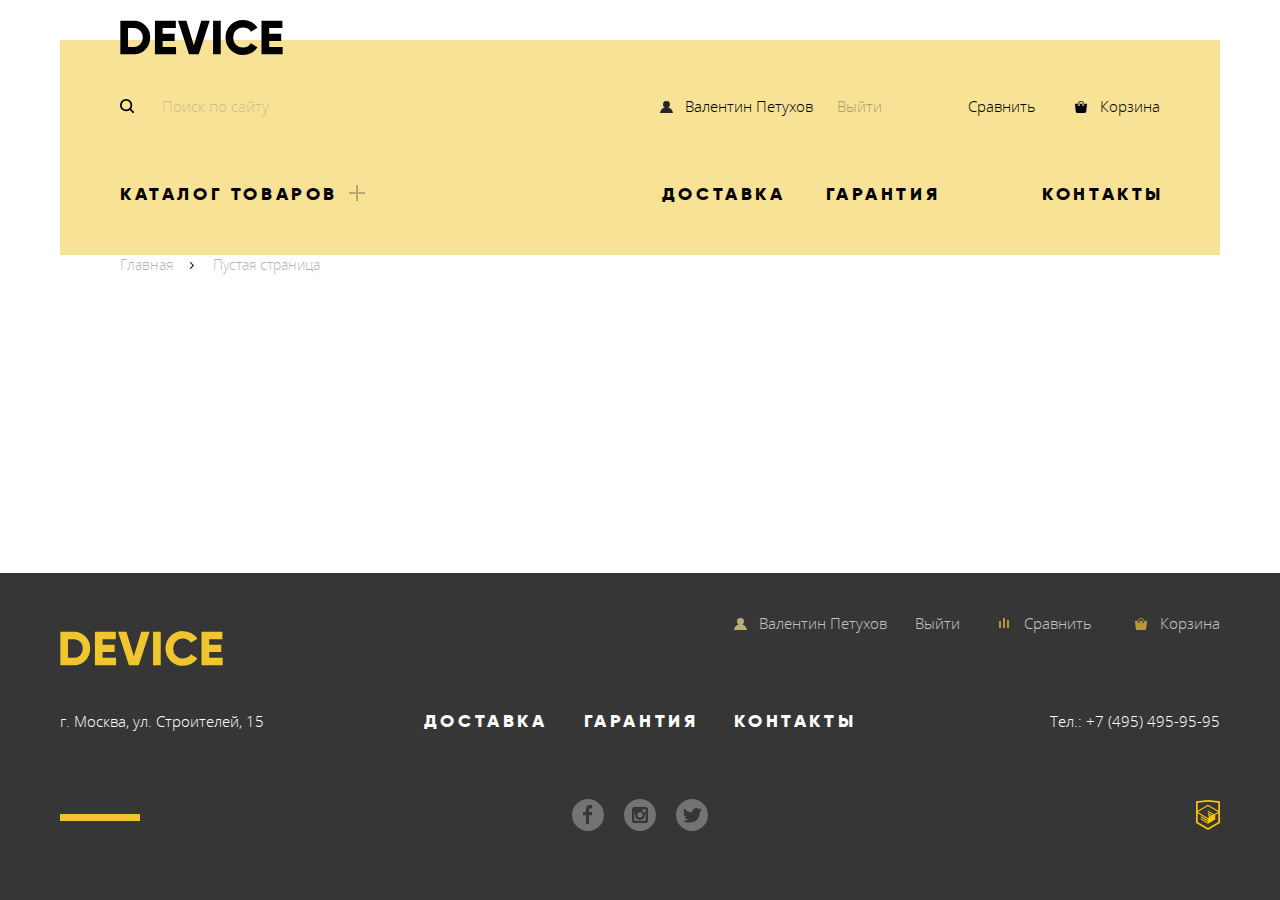
==== commit a933fbe3: "Center footer elements" ====
--- a/blank.html
+++ b/blank.html
@@ -114,7 +114,7 @@
               </li>
             </ul>
           </nav>
-          <a href="tel:+74954959595">
+          <a class="phone" href="tel:+74954959595">
             Тел.: +7 (495) 495-95-95
           </a>
         </div>
--- a/css/styles.css
+++ b/css/styles.css
@@ -922,6 +922,7 @@
 }
 
 .address {
+  width: 300px;
   font-style: inherit;
 }
 
@@ -929,17 +930,15 @@
   display: flex;
   flex-wrap: wrap;
   justify-content: center;
-
-  /*Exactly center*/
-  /*или же сделать элементы по краям одного размера и отцентровать*/
-  position: absolute;
-  left: 50%;
-  transform: translate(-50%, 0);
-  top: 0;
 }
 
 .site-menu__item_footer {
   margin: 0 18px;
+}
+
+.phone {
+  width: 300px;
+  text-align: right;
 }
 
 .footer-wrapper-bottom {
@@ -955,8 +954,13 @@
   width: 80px;
   height: 7px;
   vertical-align: middle;
-}
-
+  margin-right: 220px;
+}
+
+.html-academy {
+  width: 300px;
+  text-align: right;
+}
 .main-footer {
   background-color: var(--basic-dark);
   color: var(--basic-white);
@@ -993,12 +997,6 @@
   list-style: none;
   margin: 0;
   padding: 0;
-
-  /*Exactly center*/
-  position: absolute;
-  left: 50%;
-  transform: translate(-50%, 0);
-  top: 0;
 }
 
 .social__item {
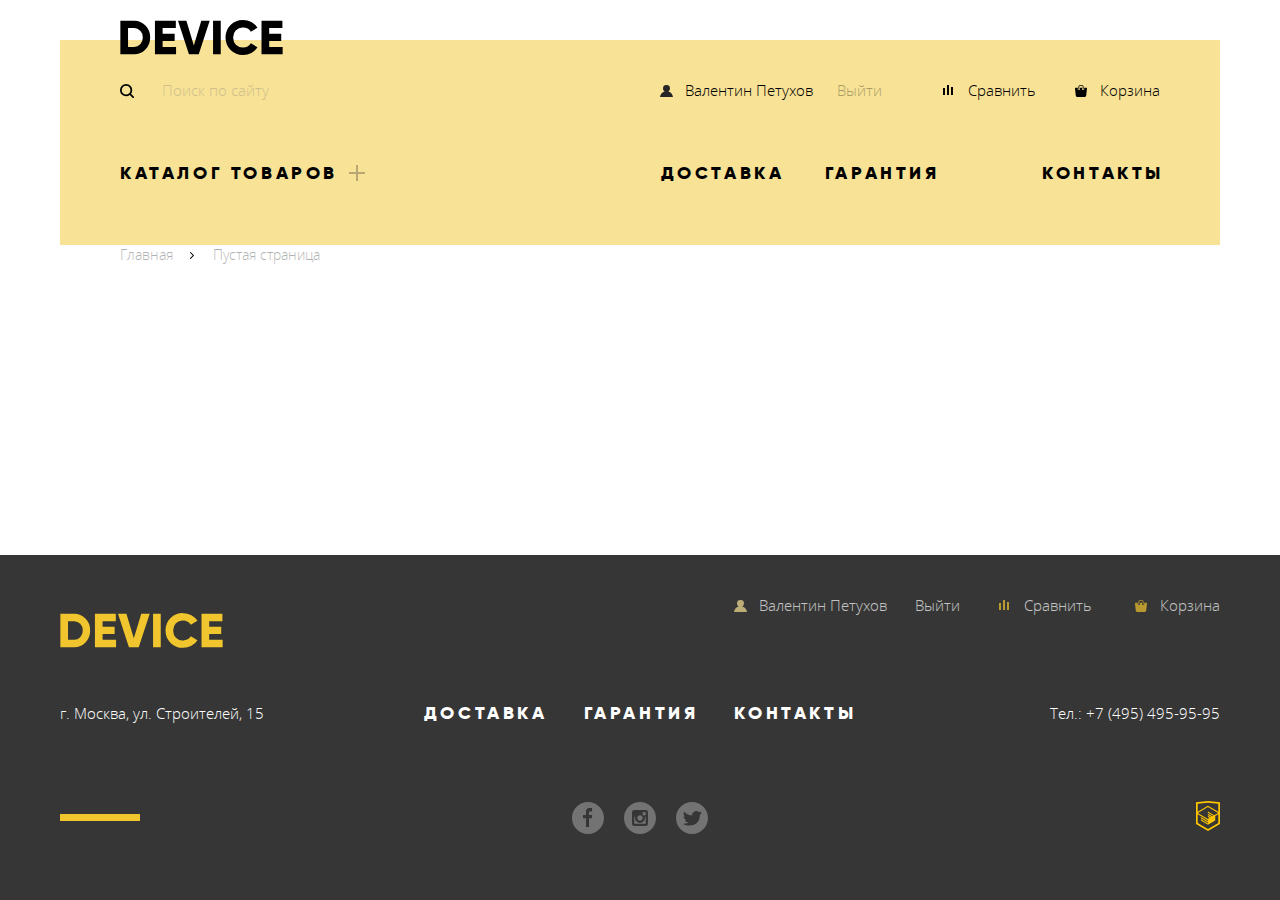
==== commit 090bb56b: "Make promo and services sections; some fixes" ====
--- a/blank.html
+++ b/blank.html
@@ -114,33 +114,35 @@
               </li>
             </ul>
           </nav>
-          <a class="phone" href="tel:+74954959595">
-            Тел.: +7 (495) 495-95-95
-          </a>
+          <div class="phone-wrapper">
+            <a class="phone" href="tel:+74954959595">
+              Тел.: +7 (495) 495-95-95
+            </a>
+          </div>
         </div>
         <div class="footer-wrapper-bottom flexbox">
           <div class="footer-wrapper__decoration"></div>
           <section class="social">
             <h2 class="visually-hidden">Социальные сети</h2>
             <ul class="social-list flexbox">
-              <li class="social__item social__item_interactive">
-                <a href="#">
+              <li class="social__item">
+                <a class="social__link" href="#">
                   <img src="img/fb.svg"
                        width="32"
                        height="32"
                        alt="Фейсбук">
                 </a>
               </li>
-              <li class="social__item social__item_interactive">
-                <a href="#">
+              <li class="social__item">
+                <a class="social__link" href="#">
                   <img src="img/instagram.svg"
                        width="32"
                        height="32"
                        alt="Инстаграм">
                 </a>
               </li>
-              <li class="social__item social__item_interactive">
-                <a href="#">
+              <li class="social__item">
+                <a class="social__link" href="#">
                   <img src="img/twitter.svg"
                        width="32"
                        height="32"
@@ -149,12 +151,14 @@
               </li>
           </ul>
           </section>
-          <a class="html-academy" href="https://htmlacademy.ru/intensive/htmlcss">
-            <img src="img/logo-html.svg"
-               width="24"
-               height="34"
-               alt="HTML Academy">
-          </a>
+          <div class="html-academy-wrapper">
+            <a class="html-academy" href="https://htmlacademy.ru/intensive/htmlcss">
+              <img src="img/logo-html.svg"
+                 width="24"
+                 height="34"
+                 alt="HTML Academy">
+            </a>
+          </div>
         </div>
       </div>
     </footer>
--- a/css/styles.css
+++ b/css/styles.css
@@ -10,12 +10,15 @@
   --special-yellow: #F7E296;
   --special-green: #91C92F;
   --special-yellow-dark: #F0C52E;
+  --special-yellow-dark-rgb: 240, 197, 46;
   --spacial-grey: #A6A6A6;
   --spacial-grey-middle: #DCDCDC ;
   --special-grey-f2: #F2F2F2;
   --special-grey-ae: #EAEAEA;
+  --special-grey-eb: #EBEBEB;
+  --special-gres-d9: #D9D9D9;
   --special-red: #F6DADA;
-  --cpecial-shadow-rgb: 4, 6, 6;
+  --special-shadow-rgb: 4, 6, 6;
 
   --base-f: "OpenSans", Arial, sans-serif;
   --base-light-f: "OpenSans Light", Arial, sans-serif;
@@ -65,7 +68,7 @@
 }
 
 body {
-  min-width: 1180px;
+  min-width: 1200px;
   font-family: var(--base-light-f);
   font-size: 15px;
   line-height: 20px;
@@ -150,15 +153,15 @@
 }
 
 .main-header {
-  min-height: 186px;
+  min-height: 154px;
   position: relative;
   background-color: var(--special-yellow);
-  padding: 0 60px;
+  padding: 24px 60px 0px 60px;
   margin-top: 40px;
 }
 
 .header__logo {
-   position: relative;
+   position: absolute;
    top: -20px;
 }
 
@@ -194,8 +197,7 @@
   border: 2px solid transparent;
   border-right: none;
   opacity: 0.3;
-  padding-left: 40px;
-  padding-right: 0;
+  padding: 14px 0 14px 40px;
   margin-right: 0;
 }
 
@@ -208,7 +210,7 @@
 }
 
 .button-search {
-  padding: 15px 17px;
+  padding: 14px 17px;
   font-family: inherit;
   line-height: 20px;
   text-transform: uppercase;
@@ -260,7 +262,8 @@
   opacity: 0.3;
 }
 
-.logout-header:hover {
+.logout-header:hover,
+.logout-header:focus {
   opacity: 0.7;
 }
 .header__product-actions {
@@ -311,12 +314,12 @@
   display: flex;
   flex-wrap: wrap;
   justify-content: space-between;
-  margin-top: 50px;
+  margin-top: 36px;
   margin-bottom: 50px;
 }
 
 .header__catalog-item {
-  width: 540px;
+  margin-right: 289px;
 }
 
 .header__delivery-link {
@@ -325,6 +328,10 @@
 }
 .header__warranty-link {
   margin-right: 100px;
+}
+
+.header__contacts-link {
+  margin-right: -4px;
 }
 
 .site-menu__button {
@@ -339,13 +346,12 @@
   line-height: 22px;
   text-transform: uppercase;
   letter-spacing: 0.2em;
-  margin-right: -4px;
 }
 
 
 .submenu {
   display: none;
-  padding: 30px 60px 26px;
+  padding: 34px 60px 46px;
   list-style: none;
 }
 
@@ -354,6 +360,10 @@
   flex-wrap: wrap;
   flex-direction: column;
   margin-right: 61px;
+}
+
+.submenu__item .submenu__link:nth-child(3n) {
+  margin-bottom: 0;
 }
 
 .submenu__item {
@@ -362,6 +372,12 @@
   line-height: 20px;
   letter-spacing: 0;
   text-transform: lowercase;
+}
+
+.site-menu__link {
+  display: inline-block;
+  padding-top: 10px;
+  padding-bottom: 10px;
 }
 
 .submenu__link::first-letter {
@@ -399,7 +415,12 @@
 .site-menu__link:hover,
 .submenu__link:hover,
 .user-menu__link_header:hover,
-.product-actions__link:hover{
+.product-actions__link:hover,
+.logo_interactive:focus,
+.site-menu__link:focus,
+.submenu__link:focus,
+.user-menu__link_header:focus,
+.product-actions__link:focus {
   opacity: 0.6;
 }
 
@@ -413,13 +434,454 @@
 
 /* --- Main index--- */
 
+/*Promo*/
+
+.promo {
+  position: relative;
+  margin-bottom: 136px;
+}
+
+.promo::before {
+  content: "";
+  position: absolute;
+  background-color: var(--special-yellow);
+  width: 100%;
+  height: 130px;
+  z-index: -1;
+}
+.promo-slider {
+  list-style: none;
+  margin: 0;
+  padding: 0;
+}
+
+.promo-slider__img-wrapper {
+  align-items: center;
+  display: flex;
+  width: 564px;
+  height: 486px;
+
+}
+
+.promo-slider__img {
+  display: block;
+  margin: 0 auto;
+}
+
+.promo-slider__item {
+  display: none;
+}
+
+.slider_current {
+  display: flex;
+  justify-content: space-between;
+}
+
+.promo-slider__description {
+  position: relative;
+  width: 500px;
+  margin: auto 60px 15px 0;
+  padding-top: 101px;
+}
+
+.promo-slide__number {
+  font-family: var(--secondary-extra-bold-f);
+  font-size: 179px;
+  text-transform: uppercase;
+  position: absolute;
+  color: var(--basic-white);
+  right: -12px;
+  top: 88px;
+}
+
+.slogan {
+  margin: 0 0 30px 0;
+  padding: 0;
+}
+
+.slogan em {
+  font-family: var(--secondary-extra-bold-f);
+  font-size: 47px;
+  line-height: 58px;
+  font-style: inherit;
+}
+
+.slogan::before {
+  content: "";
+  position: absolute;
+  top: 39px;
+  left: 0;
+  display: block;
+  width: 100px;
+  height: 7px;
+  background-color: var(--basic-white);
+}
+
+.promo-slider__text  {
+  font-size: 15px;
+  line-height: 20px;
+
+  margin: 0;
+  padding: 0;
+}
+
+.promo-slider__button {
+  width: 220px;
+  margin: 60px auto 60px 0;
+}
+
+.profile {
+  list-style: none;
+  margin: 0;
+  padding: 0;
+
+  display: flex;
+  flex-wrap: wrap;
+}
+
+.profile__item {
+  margin-right: 46px;
+}
+
+.profile__header {
+  font-family: var(--secondary-light-f);
+  font-size: 13px;
+  line-height: 15px;
+  letter-spacing: 0.1em;
+
+  margin: 15px 0 0 0;
+  padding: 0;
+}
+
+.profile__value {
+  font-family: var(--secondary-light-f);
+  font-size: 36px;
+  line-height: 42px;
+  letter-spacing: 0.1em;
+  margin: 0;
+  padding: 0;
+}
+
+.slider-controls {
+  list-style: none;
+  position: absolute;
+  right: 60px;
+  top: 343px;
+  z-index: 20;
+  display: flex;
+  justify-content: flex-start;
+
+  margin: 0;
+  padding: 0
+}
+
+.slider-controls__item {
+  margin-right: 10px;
+}
+
+.slider-controls__button {
+  cursor: pointer;
+
+  background-color: transparent;
+  border: none;
+
+  margin: 0;
+  padding: 8px;
+
+}
+
+.slider-controls__button.button_current::before {
+  content: "";
+  display: block;
+  width: 12px;
+  height: 12px;
+  background: url("../img/slider-button.svg") no-repeat;
+}
+
+.slider-controls__button::before {
+  content: "";
+  display: block;
+  width: 12px;
+  height: 12px;
+  background: url("../img/slider-button-empty.svg") no-repeat;
+}
+
+
+/*Popular*/
+
+.popular {
+  list-style: none;
+  display: flex;
+  flex-wrap: wrap;
+  justify-content: flex-start;
+
+  margin: 0 0 69px 0;
+  padding: 0;
+}
+
+.popular__item {
+  width: 160px;
+  position: relative;
+  margin-right: 40px;
+}
+
+.popular__item:nth-child(6n) {
+  margin-right: 0;
+}
+
+.popular__link::before {
+  content: "";
+  display: inline-block;
+  width: 160px;
+  height: 160px;
+  margin-bottom: 38px;
+
+  left: 0;
+  top: 0;
+}
+.popular__link::after {
+  content: "";
+  display: block;
+  position: absolute;
+  width: 160px;
+  height: 160px;
+
+  top: 0;
+
+}
+
+.popular__item:nth-child(1) .popular__link::after {
+  background-image: url("../img/popular-1.svg");
+  background-repeat: no-repeat;
+  background-position: 50% 50%;
+}
+
+.popular__item:nth-child(2) .popular__link::after {
+  background-image: url("../img/popular-2.svg");
+  background-repeat: no-repeat;
+  background-position: 50% 50%;
+}
+
+.popular__item:nth-child(3) .popular__link::after {
+  background-image: url("../img/popular-3.svg");
+  background-repeat: no-repeat;
+  background-position: 50% 50%;
+}
+
+.popular__item:nth-child(4) .popular__link::after {
+  background-image: url("../img/popular-4.svg");
+  background-repeat: no-repeat;
+  background-position: 50% 50%;
+}
+
+.popular__item:nth-child(5) .popular__link::after {
+  background-image: url("../img/popular-5.svg");
+  background-repeat: no-repeat;
+  background-position: 50% 50%;
+}
+
+.popular__item:nth-child(6) .popular__link::after {
+  background-image: url("../img/popular-6.svg");
+  background-repeat: no-repeat;
+  background-position: 50% 50%;
+}
+
+
+.popular__item .popular__link::before {
+  background-color: var(--special-yellow);
+}
+
+.popular__item .popular__link:hover::before,
+.popular__item .popular__link:focus::before {
+   background-color: rgba(var(--special-yellow-dark-rgb), 1);
+}
+
+.popular__item .popular__link:active::before {
+   background-color: rgba(var(--special-yellow-dark-rgb), 1);
+}
+
+
+.popular__link:active::after,
+.popular__link:active .popular__header {
+  opacity: 0.3;
+;
+}
+
+
+.popular__header {
+  font-family: var(--secondary-extra-bold-f);
+  font-size: 18px;
+  line-height: 22px;
+  letter-spacing: 0.05em;
+
+  margin: 0;
+  padding: 0;
+}
+
+/*Services*/
+
+.services {
+  background-color: var(--basic-grey-light);
+}
+
+.services::before {
+  content: "";
+  display: block;
+  width: 100%;
+  height: 100px;
+  background-color: var(--basic-white);
+  position: absolute;
+  z-index: 0;
+}
+
+.services-wraper  {
+  display: flex;
+  position: relative;
+  padding-bottom: 80px;
+}
+.service_triggers {
+  display: flex;
+  flex-basis: 284px;
+  flex-direction: column;
+  list-style: none;
+  border-right: 7px solid var(--basic-black);
+  margin: 0 116px 0 0;
+  padding: 80px 0 40px 0;
+}
+
+.services__item {
+  margin-bottom: 39px;
+}
+
+.services__link {
+  width: 160px;
+}
+
+.services__link_active {
+  color: var(--special-yellow)
+}
+.services__link_active::before {
+  top: -8px;
+  width: 277px;
+  height: 40px;
+  background-color: var(--basic-black);
+}
+
+.services__tabs {
+  list-style: none;
+  margin: 0;
+  padding: 63px 0 0 0;
+}
+
+
+.tab__item:nth-child(1) {
+  /*display: none;*/
+}
+
+.tab__item:nth-child(1)::before {
+  content: "";
+  display: block;
+  width: 136px;
+  height: 164px;
+  position: absolute;
+  background-image: url("../img/delivery.svg");
+  right: 0;
+}
+
+.tab__item:nth-child(2){
+  display: none;
+}
+
+.tab__item:nth-child(2)::before {
+  content: "";
+  display: block;
+  width: 164px;
+  height: 188px;
+  position: absolute;
+  background-image: url("../img/warranty.svg");
+  right: 0;
+}
+
+.tab__item:nth-child(3) {
+  display: none;
+}
+
+.tab__item:nth-child(3)::before {
+  content: "";
+  display: block;
+  width: 150px;
+  height: 180px;
+  position: absolute;
+  background-image: url("../img/credit.svg");
+  right: 0;
+}
+
+.tab__header {
+  font-family: var(--secondary-extra-bold-f);
+  font-size: 47px;
+  line-height: 58px;
+  letter-spacing: 0.2em;
+
+  margin: 0 0 40px 0;
+  padding: 0;
+}
+
+.tab__text {
+  font-size: 15px;
+  line-height: 28px;
+  letter-spacing: 0.1em;
+
+  margin: 0;
+  padding: 0;
+}
+/*Brands*/
+
+.brands {
+  list-style: none;
+  margin: 90px 0;
+  padding: 0;
+}
+
+.brands__link {
+  display: block;
+  width:260px;
+  height:100px;
+}
+
+.brands__link:hover .brands__img,
+.brands__link:focus .brands__img {
+  display: none;
+}
+
+.brands__item:nth-child(1) .brands__link:hover,
+.brands__item:nth-child(1) .brands__link:focus {
+  background: url("../img/dji-h.jpg") no-repeat;
+}
+
+.brands__item:nth-child(2) .brands__link:hover,
+.brands__item:nth-child(2) .brands__link:focus {
+  background: url("../img/sp-gedgets-h.jpg") no-repeat;
+}
+
+.brands__item:nth-child(3) .brands__link:hover,
+.brands__item:nth-child(3) .brands__link:focus {
+  background: url("../img/gopro-h.jpg") no-repeat;
+}
+
+.brands__item:nth-child(4) .brands__link:hover,
+.brands__item:nth-child(4) .brands__link:focus {
+  background: url("../img/vive-h.jpg") no-repeat;
+}
+
+/*Information*/
+
 .info-wrapper {
   margin-bottom: 86px;
 }
 .about-us {
   width: 500px;
   position: relative;
-  padding-bottom: 130px;
+  /*padding-bottom: 130px;*/
 }
 
 .info-header {
@@ -450,7 +912,7 @@
 .advantages__item {
   font-size: inherit;
   line-height: 28px;
-  margin-bottom: 40px;
+  margin: 0 0 40px 0;
 }
 
 .company-list {
@@ -458,12 +920,12 @@
   font-size: 16px;
   font-weight: 800;
   list-style: none;
-  padding: 0;
-  margin-top: 60px;
+  margin: 60px 0 0 0;
+  padding: 0;
 }
 
 .company-list__item:not(:last-child) {
-  margin-bottom: 20px;
+  margin-bottom: 25px;
 }
 
 .company-list__item::before {
@@ -479,19 +941,13 @@
 }
 
 .about-us__button {
-  position: absolute;
-  margin-top: 85px;
-  left: 0;
-  bottom: 0;
   width: 260px;
+  margin-top: 84px;
 }
 
 .contacts {
   position: relative;
   width: 560px;
-  font-size: inherit;
-  line-height: 28px;
-  padding-bottom: 60px;
 }
 
 /* --- Main catalog --- */
@@ -535,7 +991,8 @@
   opacity: 0.3;
 }
 
-.breadcrumbs__link:hover {
+.breadcrumbs__link:hover,
+.breadcrumbs__link:focus {
   opacity: 0.6;
 }
 
@@ -596,6 +1053,7 @@
 
 .filter__fieldset {
   border: none;
+  margin: 0;
   padding: 0 0 37px 0;
 }
 
@@ -619,6 +1077,77 @@
   background-color: #000;
 }
 
+/*****/
+.range-filter {
+  max-width: 200px;
+}
+
+
+.range-controls {
+  position: relative;
+  height: 41px;
+  margin-bottom: 15px;
+  padding-top: 39px;
+  padding-right: 20px;
+  padding-left: 20px;
+  border-radius: 5px;
+}
+
+.range-controls .scale {
+  height: 2px;
+  /*background: var(--basic-black);*/
+  width: 182px;
+  background-color: rgba(0,0,0, 0.2)
+}
+
+.range-controls .bar {
+  height: 2px;
+  background: var(--special-green);
+
+  width: 64%;
+  margin-left: 0%
+}
+
+.range-controls .toggle {
+  position: absolute;
+  top: 31px;
+  left: 0;
+  width: 20px;
+  height: 20px;
+  padding: 0;
+  border: 8px solid #ffffff;
+  background-color: #ababab;
+  border-radius: 50%;
+  box-shadow: 0 2px 1px 0 #cfcfcf;
+  cursor: pointer;
+}
+
+.range-controls .toggle-min {
+  left: 0%;
+}
+
+.range-controls .toggle-max {
+  left: 59%;
+}
+
+.price-controls {
+  display: flex;
+  justify-content: space-between;
+  margin-right: 16px;
+}
+
+.price-controls label {
+  font-family: var(--secondary-light-f);
+  font-size: 14px;
+  line-height: 16px;
+}
+
+.price-controls input {
+  width: 60px;
+  border: none;
+  background: transparent;
+}
+/*****/
 .filter__option-list {
   list-style: none;
 
@@ -729,7 +1258,12 @@
   display: flex;
 }
 
+/*Sort*/
+
 .sort {
+  display: flex;
+  justify-content: flex-start;
+  align-items: baseline;
   background-color: var(--basic-grey-light);
   position: relative;
 }
@@ -745,16 +1279,89 @@
 
 .filter-title_sort {
   margin-left: 72px;
+  margin-right: 59px;
 }
 
 .sort-options {
   list-style: none;
-  padding: 0;
+  margin: 0;
+  padding: 0;
+}
+
+.sort-options__button {
+  background: transparent;
+  border:none;
+  margin: 0;
+
+  opacity: 0.3;
+
+  font-family: var(--base-light-f);
+  font-size: 14px;
+  line-height: 19px;
+  display: block;
+  padding: 26px 15px;
+}
+
+
+.sort-options__button:hover,
+.sort-options__button:focus {
+  opacity: 0.6;
+}
+
+.sort-options__button:active,
+.sort-options__button_active {
+  opacity: 1;
 }
 
 .sort-direction {
   list-style: none;
-}
+  margin: 0 0 0 auto;
+  padding: 0;
+}
+
+.sort-direction__button {
+  background: transparent;
+  border: none;
+  opacity: 0.2;
+}
+
+.sort-direction__down {
+    padding: 26px 0 26px 8px;
+}
+
+.sort-direction__down::before{
+  content: "";
+  display: inline-block;
+  width: 11px;
+  height: 10px;
+  vertical-align: middle;
+  background: url("../img/icon-down-dir.svg") no-repeat;
+}
+
+.sort-direction__up {
+  padding: 26px 8px 26px 8px;
+}
+
+.sort-direction__up::before {
+  content: "";
+  display: inline-block;
+  width: 11px;
+  height: 10px;
+  vertical-align: middle;
+  background: url("../img/icon-up-dir.svg") no-repeat;
+}
+
+
+.sort-direction__button:hover,
+.sort-direction__button:focus {
+  opacity: 0.4;
+}
+
+.sort-direction__button:active,
+.sort-direction__button_active {
+  opacity: 1;
+}
+
 .product-list {
   display: flex;
   flex-wrap: wrap;
@@ -770,7 +1377,7 @@
 }
 
 .product-list .product__item:nth-last-child(1),
-.product-list .product__item:nth-last-child(2) {
+.product-list .product__item:last-child(2) {
   margin-bottom: 0;
 }
 
@@ -803,13 +1410,12 @@
    content: "New";
    position: absolute;
    top: 47px;
-   right: 40px;
+   right: 41px;
    font-family: var(--secondary-extra-bold-f);
    font-size: 12px;
    line-height: 15px;
-   letter-spacing: 0.05em;
    text-transform: uppercase;
-   color: rgba(0, 0, 0, 0.2);
+   color: rgba(0, 0, 0, 0.3);
 }
 
 .product__button_cart {
@@ -866,7 +1472,8 @@
   border: none;
 }
 
-.product__button_compare:hover {
+.product__button_compare:hover,
+.product__button_compare:focus {
   opacity: 1;
 }
 
@@ -874,7 +1481,63 @@
   opacity: 0.2;
 }
 
-
+.pagination {
+  display: flex;
+  flex-wrap: wrap;
+  justify-content: space-between;
+  margin: 40px 0 78px 72px;
+  padding: 0;
+  background-color: var(--special-grey-eb) ;
+}
+
+
+.pagination-button {
+  font-family: var(--secondary-extra-bold-f);
+  font-size: 16px;
+  line-height: 20px;
+  letter-spacing: 0.1em;
+  text-transform: uppercase;
+  background: transparent;
+  border: none;
+
+  opacity: 0.3;
+}
+
+.pagination-button-active {
+  opacity: 1;
+}
+
+.pagination__button_previous:hover,
+.pagination__button_previous:focus,
+.pagination__button_next:hover,
+.pagination__button_next:focus {
+  background-color: var(--special-gres-d9);
+}
+
+.pagination__button_previous:active,
+.pagination__button_next:active {
+  color: rgba(0, 0, 0, 0.3);
+}
+
+
+.pagination-wrapper {
+  display: flex;
+  flex-wrap: wrap;
+  justify-content: flex-start;
+}
+
+.pagination-wrapper .pagination-button:hover,
+.pagination-wrapper .pagination-button:focus {
+  opacity: 0.6;
+}
+
+.pagination-wrapper .pagination-button:active {
+  opacity: 1;
+}
+
+.pagination-button {
+  padding: 25px 15px;
+}
 /* --- Footer --- */
 
 .flexbox {
@@ -896,6 +1559,9 @@
   background:  url("../img/user-footer.svg") no-repeat;
 }
 
+.guest_footer::before {
+  background:  url("../img/icon_guest.svg") no-repeat;
+}
 
 .compare_footer:before {
   background:  url("../img/compare-footer.svg") no-repeat;
@@ -908,11 +1574,6 @@
 .user-menu__link_logout {
   margin-left: 24px;
 }
-
-/*.footer-links-wrapper {*/
-  /*outline: 5px solid rgba(255, 255, 0, 0.3);*/
-  /*outline-offset: -5px;*/
-/*}*/
 
 .footer-wrapper-middle {
   align-items: baseline;
@@ -936,10 +1597,11 @@
   margin: 0 18px;
 }
 
-.phone {
+.phone-wrapper {
   width: 300px;
   text-align: right;
 }
+
 
 .footer-wrapper-bottom {
   align-items: center;
@@ -957,37 +1619,24 @@
   margin-right: 220px;
 }
 
-.html-academy {
-  width: 300px;
-  text-align: right;
-}
 .main-footer {
   background-color: var(--basic-dark);
   color: var(--basic-white);
 }
 
 
-.social__item_interactive:hover,
-.html-academy:hover {
-  opacity: 0.6;
-}
-
-.social__item_interactive:active {
-  opacity: 0.1;
-}
-
 .user-menu__link_footer,
 .product-actions__link_footer {
   opacity: 0.7;
 }
 
 .product-actions__link_footer:hover,
-.user-menu__link_footer:hover {
+.product-actions__link_footer:focus,
+.user-menu__link_footer:hover,
+.user-menu__link_footer:focus {
   opacity: 1;
 }
 
-.social__item_interactive,
-.html-academy_interactive:active,
 .product-actions__link_footer:active,
 .user-menu__link_footer:active {
   opacity: 0.3;
@@ -1001,6 +1650,43 @@
 
 .social__item {
   margin: 0 10px;
+  opacity: 0.3;
+}
+
+.social__link {
+  display: block;
+  width: 32px;
+  height: 32px;
+}
+
+.social__link:focus,
+.social__link:hover {
+  opacity: 0.6;
+}
+
+.social__item:active {
+  opacity: 0.1;
+}
+
+.html-academy-wrapper {
+  width: 300px;
+  text-align: right;
+}
+
+.html-academy {
+  display: inline-block;
+  width: 24px;
+  height: 34px;
+
+}
+
+.html-academy:hover,
+.html-academy:focus {
+  opacity: 0.6;
+}
+
+.html-academy:active {
+  opacity: 0.3;
 }
 
  /*Modal contact*/
@@ -1008,7 +1694,6 @@
 .modal-contact,
 .modal-map {
   width: 960px;
-  height: 550px;
 
   position: fixed;
   left: 50%;
@@ -1018,7 +1703,7 @@
   background-color: var(--basic-white);
   z-index: 9999;
 
-  box-shadow: 0px 10px 20px 0 rgba(var(--cpecial-shadow-rgb), 0.2);
+  box-shadow: 0px 10px 20px 0 rgba(var(--special-shadow-rgb), 0.2);
 }
 
 .modal-contact {
@@ -1128,7 +1813,7 @@
 
 .modal-contact__submit {
   width: 200px;
-  margin-top: 24px;
+  margin-top: 22px;
 }
 
  /*Modal map*/
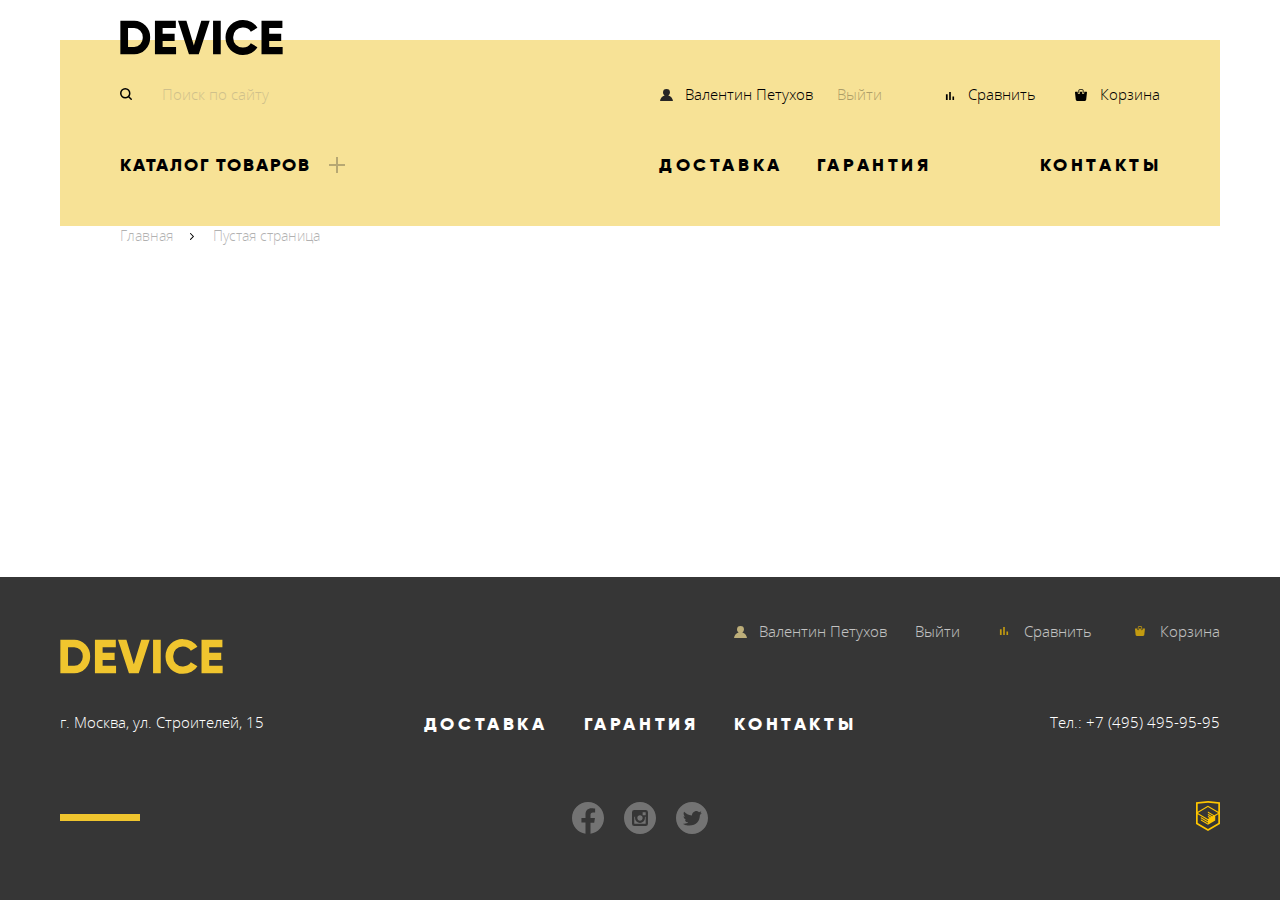
==== commit 4cf74b99: "Change sequence of css properties; add vitual js functionality; some fixes" ====
--- a/blank.html
+++ b/blank.html
@@ -23,7 +23,7 @@
         </form>
         <div class="user-menu header__user-menu">
           <a class="user-menu__link user-menu__link_login login_header user-menu__link_header"
-             href="#">Валентин Петухов</a>
+             href="blank.html">Валентин Петухов</a>
           <a class="user-menu__link logout-header " href="#">Выйти</a>
         </div>
         <div class="product-actions header__product-actions">
@@ -86,7 +86,7 @@
           <div class="footer-links-wrapper flexbox">
             <div class="user-menu">
               <a class="user-menu__link user-menu__link_footer user-menu__link_login login_footer"
-                 href="#">Валентин Петухов</a>
+                 href="blank.html">Валентин Петухов</a>
               <a class="user-menu__link user-menu__link_footer user-menu__link_logout " href="#">Выйти</a>
             </div>
             <div class="product-actions">
--- a/css/styles.css
+++ b/css/styles.css
@@ -102,8 +102,8 @@
   width: 1px;
   height: 1px;
   margin: -1px;
+  padding: 0;
   border: 0;
-  padding: 0;
   white-space: nowrap;
   clip-path: inset(100%);
   clip: rect(0 0 0 0);
@@ -111,16 +111,15 @@
 }
 
 .button-common {
+  position: relative;
+  z-index: 1;
+  border: none;
   font-family: var(--secondary-extra-bold-f);
   font-size: 18px;
   line-height: 22px;
   letter-spacing: 0.2em;
   text-transform: uppercase;
-  border: none;
   background-color: transparent;
-  position: relative;
-
-  z-index: 1;
 }
 
 .button-common::before {
@@ -128,10 +127,10 @@
   position: absolute;
   top: 8px;
   left: 0;
+  z-index: -1;
   width: 100%;
   height: 8px;
   background-color: var(--special-yellow-dark);
-  z-index: -1;
   transition: all .3s linear;
 }
 
@@ -141,9 +140,9 @@
 
 .button-common:focus::before,
 .button-common:hover::before {
-   top: -8px;
-   height: 40px;
-   z-index: -1;
+  top: -8px;
+  z-index: -1;
+  height: 40px;
 }
 /* --- Header --- */
 
@@ -153,11 +152,11 @@
 }
 
 .main-header {
+  position: relative;
   min-height: 154px;
-  position: relative;
+  margin-top: 40px;
+  padding: 24px 60px 0px 60px;
   background-color: var(--special-yellow);
-  padding: 24px 60px 0px 60px;
-  margin-top: 40px;
 }
 
 .header__logo {
@@ -169,6 +168,7 @@
   display: flex;
   flex-wrap: wrap;
   align-items: center;
+  margin-top: 4px;
 }
 
 /* Search*/
@@ -184,21 +184,21 @@
   content: "";
   position: absolute;
   top: 20px;
-  width: 14px;
-  height: 14px;
+  width: 12px;
+  height: 12px;
   background: url("../img/search.svg") no-repeat;
 }
 
 .input-search {
   flex-grow: 1;
+  margin-right: 0;
+  padding: 14px 0 14px 40px;
+  border: 2px solid transparent;
+  border-right: none;
   font-size: 15px;
   line-height: 20px;
   background-color: transparent;
-  border: 2px solid transparent;
-  border-right: none;
   opacity: 0.3;
-  padding: 14px 0 14px 40px;
-  margin-right: 0;
 }
 
 .input-search:hover {
@@ -227,7 +227,6 @@
   background-color: var(--basic-black);
   color: var(--basic-white);
   opacity: 1;
-
 }
 
 .button-search:active {
@@ -246,6 +245,37 @@
 }
 
 .user-menu__link_login::before {
+  content: "";
+  display: inline-block;
+  width: 14px;
+  height: 14px;
+  margin-right: 11px;
+  vertical-align: middle;
+}
+
+.login_header::before {
+  background: url("../img/user.svg") no-repeat;
+}
+
+.logout-header {
+  opacity: 0.3;
+}
+
+.logout-header:hover,
+.logout-header:focus {
+  opacity: 0.7;
+}
+.header__product-actions {
+  display: flex;
+  flex-wrap: wrap;
+  margin-left: auto;
+}
+
+.product-actions__link {
+  margin-left: 39px;
+}
+
+.product-actions__link_compare::before {
   content: "";
   display: inline-block;
   width: 14px;
@@ -254,29 +284,11 @@
   margin-right: 11px;
 }
 
-.login_header::before {
-  background: url("../img/user.svg") no-repeat;
-}
-
-.logout-header {
-  opacity: 0.3;
-}
-
-.logout-header:hover,
-.logout-header:focus {
-  opacity: 0.7;
-}
-.header__product-actions {
-  display: flex;
-  flex-wrap: wrap;
-  margin-left: auto;
-}
-
-.product-actions__link {
-  margin-left: 39px;
-}
-
-.product-actions__link_compare::before {
+.compare_header::before {
+  background: url("../img/compare.svg") no-repeat;
+}
+
+.product-actions__link_cart::before {
   content: "";
   display: inline-block;
   width: 14px;
@@ -285,19 +297,6 @@
   margin-right: 11px;
 }
 
-.compare_header::before {
-  background: url("../img/compare.svg") no-repeat;
-}
-
-.product-actions__link_cart::before {
-  content: "";
-  display: inline-block;
-  width: 14px;
-  height: 14px;
-  vertical-align: middle;
-  margin-right: 11px;
-}
-
 .cart_header::before {
   background: url("../img/cart.svg") no-repeat;
 }
@@ -306,38 +305,15 @@
 
 .site-menu {
   list-style: none;
-  padding: 0;
   margin: 0;
+  padding: 0;
 }
 
 .header__site-menu {
   display: flex;
   flex-wrap: wrap;
-  justify-content: space-between;
-  margin-top: 36px;
-  margin-bottom: 50px;
-}
-
-.header__catalog-item {
-  margin-right: 289px;
-}
-
-.header__delivery-link {
-  margin-right: 38px;
-
-}
-.header__warranty-link {
-  margin-right: 100px;
-}
-
-.header__contacts-link {
-  margin-right: -4px;
-}
-
-.site-menu__button {
-  background-color: inherit;
-  border: none;
-  opacity: 0.3;
+  margin-top: 24px;
+  margin-bottom: 39px;
 }
 
 .site-menu__item {
@@ -348,10 +324,45 @@
   letter-spacing: 0.2em;
 }
 
+.site-menu__item:nth-child(n+5) {
+  margin-right: 20px;
+}
+
+.header__catalog-item {
+  letter-spacing: 0.1em;
+  margin-right: 310px;
+}
+
+.site-menu__link {
+  display: inline-block;
+  padding-top: 10px;
+  padding-bottom: 10px;
+  vertical-align: middle;
+}
+
+
+.header__delivery-link {
+  margin-right: 34px;
+
+}
+.header__warranty-link {
+  margin-right: 108px;
+}
+
+.header__contacts-link {
+  margin-right: -4px;
+}
+
+.site-menu__button {
+  border: none;
+  background-color: inherit;
+  opacity: 0.3;
+}
+
 
 .submenu {
   display: none;
-  padding: 34px 60px 46px;
+  padding: 20px 60px 46px;
   list-style: none;
 }
 
@@ -359,7 +370,7 @@
   display: flex;
   flex-wrap: wrap;
   flex-direction: column;
-  margin-right: 61px;
+  margin-right: 62px;
 }
 
 .submenu__item .submenu__link:nth-child(3n) {
@@ -374,18 +385,12 @@
   text-transform: lowercase;
 }
 
-.site-menu__link {
-  display: inline-block;
-  padding-top: 10px;
-  padding-bottom: 10px;
-}
-
 .submenu__link::first-letter {
   text-transform: capitalize;
 }
 
 .submenu__link {
-  margin-bottom: 20px;
+  margin-bottom: 16px;
 }
 
 .site-menu__item_submenu::after {
@@ -393,21 +398,21 @@
   display: inline-block;
   width: 20px;
   height: 20px;
+  margin-left: 18px;
   padding: 4px;
   vertical-align: middle;
-  margin-left: 11px;
+  background: url("../img/plus.svg") no-repeat;
   opacity: 0.3;
-  background: url("../img/plus.svg") no-repeat;
 }
 
 .header__catalog-item:hover .submenu {
+  display: flex;
+  flex-wrap: wrap;
+  justify-content: start;
   position: absolute;
   left: 0;
   width: 100%;
   z-index: 10;
-  display: flex;
-  flex-wrap: wrap;
-  justify-content: start;
   background-color: var(--special-yellow);
 }
 
@@ -438,26 +443,27 @@
 
 .promo {
   position: relative;
-  margin-bottom: 136px;
+  margin-bottom: 103px;
 }
 
 .promo::before {
   content: "";
   position: absolute;
-  background-color: var(--special-yellow);
+  z-index: -1;
   width: 100%;
   height: 130px;
-  z-index: -1;
-}
+  background-color: var(--special-yellow);
+}
+
 .promo-slider {
+  margin: -16px 0 0 0;
+  padding: 0;
   list-style: none;
-  margin: 0;
-  padding: 0;
 }
 
 .promo-slider__img-wrapper {
+  display: flex;
   align-items: center;
-  display: flex;
   width: 564px;
   height: 486px;
 
@@ -465,7 +471,19 @@
 
 .promo-slider__img {
   display: block;
+  /*margin: 0 auto;*/
+}
+
+.promo-slider__item:nth-of-type(1) .promo-slider__img {
   margin: 0 auto;
+}
+
+.promo-slider__item:nth-of-type(2) .promo-slider__img {
+  margin: 55px 65px 0 115px;
+}
+
+.promo-slider__item:nth-of-type(3) .promo-slider__img {
+  margin: 15px 65px 0 25px;
 }
 
 .promo-slider__item {
@@ -481,21 +499,22 @@
   position: relative;
   width: 500px;
   margin: auto 60px 15px 0;
-  padding-top: 101px;
+  padding-top: 94px;
 }
 
 .promo-slide__number {
+  position: absolute;
+  top: 83px;
+  right: -12px;
+  z-index: -1;
   font-family: var(--secondary-extra-bold-f);
   font-size: 179px;
   text-transform: uppercase;
-  position: absolute;
   color: var(--basic-white);
-  right: -12px;
-  top: 88px;
 }
 
 .slogan {
-  margin: 0 0 30px 0;
+  margin: 0 0 25px 0;
   padding: 0;
 }
 
@@ -507,22 +526,21 @@
 }
 
 .slogan::before {
-  content: "";
-  position: absolute;
-  top: 39px;
+  display: block;
+  content: "";
+  position: absolute;
+  top: 33px;
   left: 0;
-  display: block;
   width: 100px;
   height: 7px;
   background-color: var(--basic-white);
 }
 
 .promo-slider__text  {
+  margin: 0;
+  padding: 0;
   font-size: 15px;
   line-height: 20px;
-
-  margin: 0;
-  padding: 0;
 }
 
 .promo-slider__button {
@@ -531,92 +549,92 @@
 }
 
 .profile {
+  display: flex;
+  flex-wrap: wrap;
+  margin: 0;
+  padding: 0;
   list-style: none;
-  margin: 0;
-  padding: 0;
-
-  display: flex;
-  flex-wrap: wrap;
 }
 
 .profile__item {
-  margin-right: 46px;
+  margin-right: 62px;
+}
+
+.promo-slider__item:nth-of-type(3) .profile__item {
+  margin-right: 25px;
+}
+
+.profile__item:nth-child(3n) {
+  margin-right: 0;
 }
 
 .profile__header {
+  margin: 13px 0 0 0;
+  padding: 0;
   font-family: var(--secondary-light-f);
   font-size: 13px;
   line-height: 15px;
   letter-spacing: 0.1em;
-
-  margin: 15px 0 0 0;
-  padding: 0;
 }
 
 .profile__value {
+  margin: 0;
+  padding: 0;
   font-family: var(--secondary-light-f);
   font-size: 36px;
   line-height: 42px;
   letter-spacing: 0.1em;
+}
+
+.slider-controls {
+  display: flex;
+  justify-content: flex-start;
+  position: absolute;
+  right: 80px;
+  top: 333px;
+  z-index: 20;
   margin: 0;
   padding: 0;
-}
-
-.slider-controls {
   list-style: none;
-  position: absolute;
-  right: 60px;
-  top: 343px;
-  z-index: 20;
-  display: flex;
-  justify-content: flex-start;
-
-  margin: 0;
-  padding: 0
 }
 
 .slider-controls__item {
-  margin-right: 10px;
+  margin-right: 1px;
 }
 
 .slider-controls__button {
-  cursor: pointer;
-
-  background-color: transparent;
-  border: none;
-
   margin: 0;
   padding: 8px;
-
+  border: none;
+  background-color: transparent;
+  cursor: pointer;
 }
 
 .slider-controls__button.button_current::before {
-  content: "";
   display: block;
+  content: "";
   width: 12px;
   height: 12px;
   background: url("../img/slider-button.svg") no-repeat;
 }
 
 .slider-controls__button::before {
-  content: "";
   display: block;
+  content: "";
   width: 12px;
   height: 12px;
   background: url("../img/slider-button-empty.svg") no-repeat;
 }
 
-
 /*Popular*/
 
 .popular {
-  list-style: none;
   display: flex;
   flex-wrap: wrap;
   justify-content: flex-start;
-
-  margin: 0 0 69px 0;
-  padding: 0;
+  margin: 0 0 84px 0;
+  padding: 0;
+  list-style: none;
 }
 
 .popular__item {
@@ -630,24 +648,22 @@
 }
 
 .popular__link::before {
-  content: "";
   display: inline-block;
+  vertical-align: baseline;
+  content: "";
+  left: 0;
+  top: 0;
   width: 160px;
   height: 160px;
-  margin-bottom: 38px;
-
-  left: 0;
+  margin-bottom: 33px;
+}
+.popular__link::after {
+  display: block;
+  position: absolute;
+  content: "";
   top: 0;
-}
-.popular__link::after {
-  content: "";
-  display: block;
-  position: absolute;
   width: 160px;
   height: 160px;
-
-  top: 0;
-
 }
 
 .popular__item:nth-child(1) .popular__link::after {
@@ -704,18 +720,15 @@
 .popular__link:active::after,
 .popular__link:active .popular__header {
   opacity: 0.3;
-;
-}
-
+}
 
 .popular__header {
+  margin: 0;
+  padding: 0;
   font-family: var(--secondary-extra-bold-f);
   font-size: 18px;
   line-height: 22px;
   letter-spacing: 0.05em;
-
-  margin: 0;
-  padding: 0;
 }
 
 /*Services*/
@@ -725,13 +738,13 @@
 }
 
 .services::before {
-  content: "";
   display: block;
+  content: "";
+  position: absolute;
+  z-index: 0;
   width: 100%;
   height: 100px;
   background-color: var(--basic-white);
-  position: absolute;
-  z-index: 0;
 }
 
 .services-wraper  {
@@ -739,28 +752,29 @@
   position: relative;
   padding-bottom: 80px;
 }
+
 .service_triggers {
   display: flex;
   flex-basis: 284px;
   flex-direction: column;
+  margin: 0 116px 0 0;
+  padding: 88px 0 40px 0;
+  border-right: 7px solid var(--basic-black);
   list-style: none;
-  border-right: 7px solid var(--basic-black);
-  margin: 0 116px 0 0;
-  padding: 80px 0 40px 0;
 }
 
 .services__item {
-  margin-bottom: 39px;
-}
-
-.services__link {
+  margin-bottom: 37px;
+}
+
+.services__button {
   width: 160px;
 }
 
-.services__link_active {
+.services__button_active {
   color: var(--special-yellow)
 }
-.services__link_active::before {
+.services__button_active::before {
   top: -8px;
   width: 277px;
   height: 40px;
@@ -768,78 +782,71 @@
 }
 
 .services__tabs {
+  margin: 0;
+  padding: 70px 0 0 0;
   list-style: none;
-  margin: 0;
-  padding: 63px 0 0 0;
-}
-
-
-.tab__item:nth-child(1) {
-  /*display: none;*/
 }
 
 .tab__item:nth-child(1)::before {
-  content: "";
   display: block;
+  content: "";
   width: 136px;
   height: 164px;
   position: absolute;
+  right: 0;
   background-image: url("../img/delivery.svg");
-  right: 0;
-}
-
-.tab__item:nth-child(2){
-  display: none;
 }
 
 .tab__item:nth-child(2)::before {
-  content: "";
   display: block;
+  content: "";
   width: 164px;
   height: 188px;
   position: absolute;
+  right: 0;
   background-image: url("../img/warranty.svg");
-  right: 0;
-}
-
-.tab__item:nth-child(3) {
-  display: none;
 }
 
 .tab__item:nth-child(3)::before {
-  content: "";
   display: block;
+  content: "";
   width: 150px;
   height: 180px;
   position: absolute;
+  right: 0;
   background-image: url("../img/credit.svg");
-  right: 0;
+}
+
+.tab__item {
+  display: none;
+}
+
+.tab_current {
+  display: block;
 }
 
 .tab__header {
+  margin: 0 0 40px 0;
+  padding: 0;
   font-family: var(--secondary-extra-bold-f);
   font-size: 47px;
   line-height: 58px;
   letter-spacing: 0.2em;
-
-  margin: 0 0 40px 0;
-  padding: 0;
 }
 
 .tab__text {
+  margin: 0;
+  padding: 0;
   font-size: 15px;
   line-height: 28px;
   letter-spacing: 0.1em;
-
-  margin: 0;
-  padding: 0;
 }
 /*Brands*/
 
 .brands {
+  margin: 87px 0;
+  padding: 0;
   list-style: none;
-  margin: 90px 0;
-  padding: 0;
 }
 
 .brands__link {
@@ -881,27 +888,27 @@
 .about-us {
   width: 500px;
   position: relative;
-  /*padding-bottom: 130px;*/
 }
 
 .info-header {
+  margin: 58px 0 42px 0;
   font-family: var(--secondary-extra-bold-f);
   font-size: 47px;
   line-height: 58px;
   letter-spacing: 0.2em;
-  margin: 50px 0;
 }
 
 .about-us::before,
 .contacts::before {
-  content: "";
-  position: absolute;
   display: inline-block;
+  vertical-align: baseline;
+  content: "";
+  width: 80px;
+  height: 7px;
+  position: absolute;
   top: 0;
   left: 0;
   background-color: var(--basic-black);
-  width: 80px;
-  height: 7px;
 }
 
 .advantages {
@@ -910,39 +917,40 @@
 }
 
 .advantages__item {
+  margin: 0 0 40px 0;
   font-size: inherit;
   line-height: 28px;
-  margin: 0 0 40px 0;
 }
 
 .company-list {
+  margin: 62px 0 0 0;
+  padding: 0;
   font-family: var(--secondary-extra-bold-f);
   font-size: 16px;
   font-weight: 800;
   list-style: none;
-  margin: 60px 0 0 0;
-  padding: 0;
 }
 
 .company-list__item:not(:last-child) {
-  margin-bottom: 25px;
+  margin-bottom: 23px;
 }
 
 .company-list__item::before {
+  display: inline-block;
   content: "";
   top: 17px;
   left: -32px;
-  display: inline-block;
   width: 8px;
   height: 8px;
+  margin-right: 24px;
   border-radius: 50%;
   border: 2px solid var(--basic-grey-light);
-  margin-right: 24px;
-}
-
+}
+
+.contact__button,
 .about-us__button {
   width: 260px;
-  margin-top: 84px;
+  margin-top: 79px;
 }
 
 .contacts {
@@ -953,10 +961,11 @@
 /* --- Main catalog --- */
 
 .page-title {
+  margin: 45px 0 30px 0;
+  padding-left: 60px;
   font-family: var(--secondary-extra-bold-f);
   font-size: 47px;
   line-height: 58px;
-  padding-left: 60px;
 }
 
 
@@ -964,26 +973,26 @@
   display: flex;
   flex-wrap: wrap;
   justify-content: flex-start;
+  margin-bottom: 50px;
+  padding-left: 60px;
   list-style: none;
-  padding-left: 60px;
-  margin-bottom: 50px;
 }
 
 .breadcrumbs__item {
+  margin-right: 40px;
+  position: relative;
   font-size: 14px;
   line-height: 19px;
-  margin-right: 40px;
-  position: relative;
 }
 
 .breadcrumbs__item:not(:last-child)::after {
-  content: "";
-  position: absolute;
   display: inline-block;
-  margin-left: 17px;
+  content: "";
+  position: absolute;
   top: 7px;
   width: 10px;
   height: 10px;
+  margin-left: 17px;
   background: url("../img/nav-arrow.svg") no-repeat;
 }
 
@@ -1000,78 +1009,86 @@
   opacity: 0.1;
 }
 
+/*Catalog*/
+.decoration-wrapper {
+  overflow: hidden;
+}
+.catalog-wrapper {
+  display: flex;
+}
+
 /*Filter*/
 
 .filters {
+  position: relative;
   width: 328px;
   background-color: var(--basic-grey-light);
-  position: relative;
 }
 
 .filters::before {
-    content: "";
-    position: absolute;
-    width: 100vw;
-    height: 100%;
-    background-color: var(--basic-grey-light);
-    right: 0;
-    z-index: -1;
+  content: "";
+  position: absolute;
+  right: 0;
+  z-index: -1;
+  width: 100vw;
+  height: 100%;
+  background-color: var(--basic-grey-light);
 }
 
 .filter {
   position: relative;
+  margin-top: 70px;
   padding-left: 60px;
-  margin-top: 70px;
 }
 
 .filter-title__wrapper {
+  position: relative;
+  padding-left: 60px;
   background-color: var(--spacial-grey-middle);
-  padding-left: 60px;
-  position: relative;
 }
 
 .filter-title__wrapper::before {
   content: "";
   position: absolute;
+  right: 0;
+  z-index: -1;
   height: 100%;
   width: 100vw;
   background-color: var(--spacial-grey-middle);
-  right: 0;
-  z-index: -1;
 }
 
 .filter-title {
+  margin: 0;
+  padding-top: 25px;
+  padding-bottom: 25px;
   font-family: var(--secondary-extra-bold-f);
   font-size: 16px;
   line-height: 20px;
   letter-spacing: 0.1em;
   text-transform: uppercase;
-  padding-top: 25px;
-  padding-bottom: 25px;
+}
+
+.filter__fieldset {
   margin: 0;
-}
-
-.filter__fieldset {
+  padding: 0 0 29px 0;
   border: none;
-  margin: 0;
-  padding: 0 0 37px 0;
 }
 
 .filter__legend {
+  position: relative;
+  padding-top: 16px;
   font-family: var(--secondary-extra-bold-f);
   font-size: 14px;
   line-height: 17px;
   letter-spacing: 0.1em;
-  position: relative;
-  padding-top: 16px;
 }
 
 .filter__legend::before {
+  display: block;
   content: "";
   position: absolute;
   top: 0;
   left: 0;
-  display: block;
   width: 201px;
   height: 2px;
   background-color: #000;
@@ -1101,11 +1118,10 @@
 }
 
 .range-controls .bar {
+  margin-left: 0;
+  width: 64%;
   height: 2px;
   background: var(--special-green);
-
-  width: 64%;
-  margin-left: 0%
 }
 
 .range-controls .toggle {
@@ -1116,24 +1132,25 @@
   height: 20px;
   padding: 0;
   border: 8px solid #ffffff;
-  background-color: #ababab;
   border-radius: 50%;
   box-shadow: 0 2px 1px 0 #cfcfcf;
+  background-color: #ababab;
   cursor: pointer;
 }
 
 .range-controls .toggle-min {
-  left: 0%;
+  left: 0;
 }
 
 .range-controls .toggle-max {
-  left: 59%;
+  left: 57%;
 }
 
 .price-controls {
   display: flex;
   justify-content: space-between;
-  margin-right: 16px;
+  margin-right: 25px;
+  margin-bottom: 8px;
 }
 
 .price-controls label {
@@ -1159,7 +1176,7 @@
 }
 
 .filter__item {
-  margin-bottom: 15px;
+  margin-bottom: 14px;
 }
 
 .filter__label {
@@ -1167,15 +1184,12 @@
 }
 
 .filter__label::before {
-  content: "";
   display: inline-block;
-
+  vertical-align: middle;
+  content: "";
   height: 25px;
   width: 26px;
-
-  margin-right: 18px;
-  vertical-align: middle;
-
+  margin-right: 16px;
 }
 
 .filter__checkbox:not(:active):not(checked) + .filter__label::before {
@@ -1253,28 +1267,24 @@
   width: 200px;
 }
 
-/*Catalog*/
-.catalog-wrapper {
-  display: flex;
-}
-
 /*Sort*/
 
 .sort {
   display: flex;
   justify-content: flex-start;
   align-items: baseline;
+  position: relative;
   background-color: var(--basic-grey-light);
-  position: relative;
 }
 
 .sort::after {
   content: "";
   position: absolute;
+  z-index: -1;
   width: 100vw;
-  min-height: 70px;
+  min-width: 960px;
+  height: 100%;
   background-color: var(--basic-grey-light);
-  z-index: -1;
 }
 
 .filter-title_sort {
@@ -1283,23 +1293,21 @@
 }
 
 .sort-options {
+  margin: 0;
+  padding: 0;
   list-style: none;
-  margin: 0;
-  padding: 0;
 }
 
 .sort-options__button {
-  background: transparent;
+  display: block;
   border:none;
   margin: 0;
-
+  padding: 26px 15px;
+  background: transparent;
   opacity: 0.3;
-
   font-family: var(--base-light-f);
   font-size: 14px;
   line-height: 19px;
-  display: block;
-  padding: 26px 15px;
 }
 
 
@@ -1314,40 +1322,40 @@
 }
 
 .sort-direction {
+  margin: 0 0 0 auto;
+  padding: 0;
   list-style: none;
-  margin: 0 0 0 auto;
-  padding: 0;
 }
 
 .sort-direction__button {
+  border: none;
   background: transparent;
-  border: none;
   opacity: 0.2;
 }
 
 .sort-direction__down {
-    padding: 26px 0 26px 8px;
+  padding: 26px 0 26px 8px;
 }
 
 .sort-direction__down::before{
   content: "";
   display: inline-block;
+  vertical-align: middle;
   width: 11px;
   height: 10px;
+  background: url("../img/icon-down-dir.svg") no-repeat;
+}
+
+.sort-direction__up {
+  padding: 26px 18px 26px 8px;
+}
+
+.sort-direction__up::before {
+  display: inline-block;
   vertical-align: middle;
-  background: url("../img/icon-down-dir.svg") no-repeat;
-}
-
-.sort-direction__up {
-  padding: 26px 8px 26px 8px;
-}
-
-.sort-direction__up::before {
-  content: "";
-  display: inline-block;
+  content: "";
   width: 11px;
   height: 10px;
-  vertical-align: middle;
   background: url("../img/icon-up-dir.svg") no-repeat;
 }
 
@@ -1367,8 +1375,8 @@
   flex-wrap: wrap;
   justify-content: space-between;
   width: 760px;
-  padding: 0;
   margin: 70px 0 0 72px;
+  padding: 0;
   list-style: none;
 }
 
@@ -1377,15 +1385,15 @@
 }
 
 .product-list .product__item:nth-last-child(1),
-.product-list .product__item:last-child(2) {
+.product-list .product__item:nth-last-child(2) {
   margin-bottom: 0;
 }
 
 
 .product__item {
+  position: relative;
   width: 360px;
-  margin-bottom: 48px;
-  position: relative;
+  margin-bottom: 39px;
 }
 
 .product__item:hover .product__actions {
@@ -1396,26 +1404,20 @@
 }
 
 .product__item.product__item_new::before {
-   content: "";
-   position: absolute;
-   top: 24px;
-   right: 24px;
-   width: 61px;
-   height: 61px;
-   border: 2px solid rgba(0, 0, 0, 0.1);
-   border-radius: 50%;
-}
-
-.product__item.product__item_new::after {
-   content: "New";
-   position: absolute;
-   top: 47px;
-   right: 41px;
-   font-family: var(--secondary-extra-bold-f);
-   font-size: 12px;
-   line-height: 15px;
-   text-transform: uppercase;
-   color: rgba(0, 0, 0, 0.3);
+  content: "New";
+  position: absolute;
+  top: 30px;
+  right: 30px;
+  width: 62px;
+  height: 62px;
+  border: 2px solid rgba(0, 0, 0, 0.3);
+  border-radius: 50%;
+  font-family: var(--secondary-extra-bold-f);
+  font-size: 12px;
+  line-height: 58px;
+  text-transform: uppercase;
+  text-align: center;
+  color: rgba(0, 0, 0, 0.3);
 }
 
 .product__button_cart {
@@ -1425,12 +1427,12 @@
 }
 
 .product__header {
+  margin: 0 5px 0 0;
+  flex-grow: 0;
   font-family: var(--secondary-extra-bold-f);
   font-size: 18px;
   line-height: 22px;
   letter-spacing: 0.05em;
-  margin: 0 5px 0 0;
-  flex-grow: 0;
 }
 
 .product__header::first-letter {
@@ -1440,9 +1442,9 @@
 .product__actions {
   display: none;
   position: absolute;
+  z-index: 1;
   width: 100%;
   height: 380px;
-  z-index: 1;
   background-color: rgba(var(--basic-grey-light-rgb), 0.7);
 }
 
@@ -1454,22 +1456,22 @@
 }
 
 .product__price {
+  flex-shrink: 0;
+  min-width: 80px;
   font-family: var(--secondary-light-f);
   font-size: 16px;
   line-height: 18px;
   letter-spacing: 0.05em;
-  flex-shrink: 0;
-  min-width: 80px;
 }
 
 .product__button_compare {
+  border: none;
   font-family: var(--base-light-f);
   font-size: 13px;
   line-height: 18px;
   letter-spacing: 0.1em;
   background-color: transparent;
   opacity: 0.5;
-  border: none;
 }
 
 .product__button_compare:hover,
@@ -1492,14 +1494,13 @@
 
 
 .pagination-button {
+  border: none;
   font-family: var(--secondary-extra-bold-f);
   font-size: 16px;
   line-height: 20px;
   letter-spacing: 0.1em;
   text-transform: uppercase;
   background: transparent;
-  border: none;
-
   opacity: 0.3;
 }
 
@@ -1538,6 +1539,12 @@
 .pagination-button {
   padding: 25px 15px;
 }
+
+.pagination__button_previous,
+.pagination__button_next {
+  padding: 25px 30px;
+}
+
 /* --- Footer --- */
 
 .flexbox {
@@ -1547,7 +1554,7 @@
 }
 
 .footer-wrapper-top {
-  margin-top: 40px;
+  margin-top: 44px;
 }
 
 .footer__logo {
@@ -1568,7 +1575,7 @@
 }
 
 .cart_footer:before {
-  background:  url("../img/cart -footer.svg") no-repeat;
+  background:  url("../img/cart-footer.svg") no-repeat;
 }
 
 .user-menu__link_logout {
@@ -1576,10 +1583,9 @@
 }
 
 .footer-wrapper-middle {
+  position: relative;
   align-items: baseline;
-  margin-top: 40px;
-
-  position: relative;
+  margin-top: 25px;
 }
 
 .address {
@@ -1602,28 +1608,25 @@
   text-align: right;
 }
 
-
 .footer-wrapper-bottom {
+  position: relative;
   align-items: center;
-  margin-top: 67px;
+  margin-top: 56px;
   margin-bottom: 65px;
-
-  position: relative;
 }
 
 .footer-wrapper__decoration {
-  background-color: var(--special-yellow-dark);
+  vertical-align: middle;
   width: 80px;
   height: 7px;
-  vertical-align: middle;
   margin-right: 220px;
+  background-color: var(--special-yellow-dark);
 }
 
 .main-footer {
   background-color: var(--basic-dark);
   color: var(--basic-white);
 }
-
 
 .user-menu__link_footer,
 .product-actions__link_footer {
@@ -1643,9 +1646,9 @@
 }
 
 .social-list {
+  margin: 0;
+  padding: 0;
   list-style: none;
-  margin: 0;
-  padding: 0;
 }
 
 .social__item {
@@ -1677,7 +1680,6 @@
   display: inline-block;
   width: 24px;
   height: 34px;
-
 }
 
 .html-academy:hover,
@@ -1693,32 +1695,41 @@
 
 .modal-contact,
 .modal-map {
-  width: 960px;
-
   position: fixed;
+  z-index: 9999;
   left: 50%;
   top: 50%;
+  width: 960px;
+  height: 560px;
+  box-shadow: 0px 10px 20px 0 rgba(var(--special-shadow-rgb), 0.2);
   transform: translate(-50%, -50%);
-
   background-color: var(--basic-white);
-  z-index: 9999;
-
-  box-shadow: 0px 10px 20px 0 rgba(var(--special-shadow-rgb), 0.2);
+}
+
+.modal-map__img {
+  position: absolute;
+  top: 0;
+  left: 0;
+  z-index: 10;
+}
+
+.modal-map__iframe {
+  position: relative;
+  z-index: 20;
+  border: 0;
 }
 
 .modal-contact {
   display: none;
 }
 
-
 .contact-form {
-  /*display: none;*/
-  width: 760px;
   display: grid;
   grid-template-columns: auto auto;
   grid-template-rows: auto;
+  gap: 26px 40px;
+  width: 760px;
   margin: 92px auto 69px;
-  gap: 32px 40px;
 }
 
 .contact-form__name,
@@ -1726,21 +1737,27 @@
 .contact-form__message {
   display: flex;
   flex-direction: column;
-  padding: 0;
   margin: 0;
+  padding: 0;
 }
 
 .name,
 .email,
 .message {
+  padding: 16px  20px;
+  border: 3px solid transparent;
   font-family: var(--base-f);
   font-size: 14px;
   line-height: 19px;
-  opacity: 0.4;
-  padding: 16px  20px;
   background-color: var(--special-grey-f2);
-  border: 3px solid transparent;
-}
+}
+
+.name::placeholder,
+.email::placeholder,
+.message::placeholder {
+  color: rgba(0, 0, 0, 0.4);
+}
+
 .message {
   height: 167px;
   resize: none;
@@ -1750,22 +1767,21 @@
 .email:hover,
 .message:hover {
   background-color: var(--special-grey-ae);
-
 }
 
 .name:focus,
 .email:focus,
 .message:focus {
   border: 3px solid var(--special-yellow);
+  outline: none;
   background-color: transparent;
-  outline: none;
   opacity: 1;
 }
 
 .name:invalid,
 .email:invalid {
+  border: 3px solid transparent;
   background-color: var(--special-red);
-  border: 3px solid transparent;
 }
 
 .contact-form__name {
@@ -1780,16 +1796,16 @@
   grid-column: 1 / -1;
 }
 
+.modal-map__close,
 .modal-contact__close {
   position: absolute;
-  background-color: transparent;
-  border: none;
-  margin: 0;
-  padding: 0;
-
   top: 20px;
   right: 20px;
-
+  z-index: 30;
+  margin: 0;
+  padding: 0;
+  border: none;
+  background-color: transparent;
   opacity: 0.5;
 }
 
@@ -1803,12 +1819,12 @@
 }
 
 .modal-contact__label {
+  margin-bottom: 10px;
   font-family: var(--secondary-extra-bold-f);
   font-style: normal;
   font-weight: 800;
   font-size: 18px;
   line-height: 22px;
-  margin-bottom: 10px;
 }
 
 .modal-contact__submit {
@@ -1818,9 +1834,10 @@
 
  /*Modal map*/
 
- /*TODO make map alive*/
 .modal-map {
   display: none;
 }
 
-
+.modal-show {
+  display: block;
+}
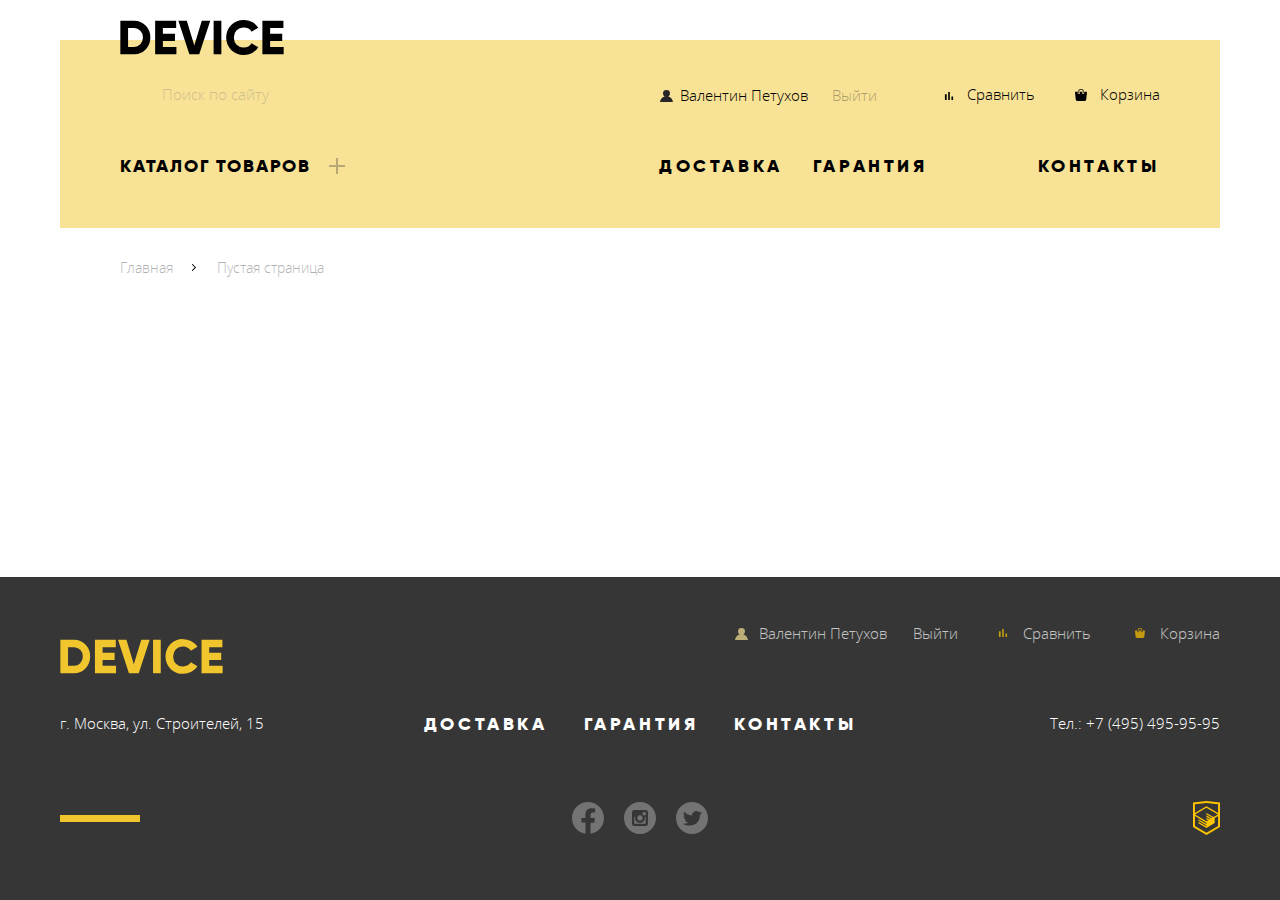
==== commit 4ad9d128: "Fix by technical requirements" ====
--- a/blank.html
+++ b/blank.html
@@ -10,7 +10,7 @@
     <header class="main-header container">
       <a class="logo header__logo logo_interactive" href="index.html">
         <img class="logo__img" src="img/logo-device.svg"
-             width="163"
+             width="164"
              height="35"
              alt="Логотип Девайс">
       </a>
@@ -22,8 +22,7 @@
           <button class="button-search" type="submit"> Найти </button>
         </form>
         <div class="user-menu header__user-menu">
-          <a class="user-menu__link user-menu__link_login login_header user-menu__link_header"
-             href="blank.html">Валентин Петухов</a>
+          <a class="user-menu__link user-menu__link_login login_header user-menu__link_header" href="blank.html">Валентин Петухов</a>
           <a class="user-menu__link logout-header " href="#">Выйти</a>
         </div>
         <div class="product-actions header__product-actions">
@@ -63,16 +62,18 @@
       </nav>
     </header>
     <main>
-      <h1 class="visually-hidden">
+      <section class="container">
+        <h1 class="visually-hidden">
         Пустая страница
-      </h1>
-      <ul class="breadcrumbs container">
-        <li class="breadcrumbs__item">
-          <a class="breadcrumbs__link" href="index.html">Главная</a>
-        <li class="breadcrumbs__item">
-          <a class="breadcrumbs__link" href="#">Пустая страница</a>
-        </li>
-      </ul>
+        </h1>
+        <ul class="breadcrumbs">
+          <li class="breadcrumbs__item">
+            <a class="breadcrumbs__link" href="index.html">Главная</a>
+          <li class="breadcrumbs__item">
+            <a class="breadcrumbs__link" href="#">Пустая страница</a>
+          </li>
+        </ul>
+      </section>
     </main>
     <footer class="main-footer">
       <div class="container">
@@ -85,8 +86,9 @@
           </a>
           <div class="footer-links-wrapper flexbox">
             <div class="user-menu">
-              <a class="user-menu__link user-menu__link_footer user-menu__link_login login_footer"
-                 href="blank.html">Валентин Петухов</a>
+              <a class="user-menu__link user-menu__link_footer user-menu__link_login login_footer" href="blank.html">
+                <span class="text-overflow">Валентин Петухов</span>
+              </a>
               <a class="user-menu__link user-menu__link_footer user-menu__link_logout " href="#">Выйти</a>
             </div>
             <div class="product-actions">
@@ -126,37 +128,25 @@
             <h2 class="visually-hidden">Социальные сети</h2>
             <ul class="social-list flexbox">
               <li class="social__item">
-                <a class="social__link" href="#">
-                  <img src="img/fb.svg"
-                       width="32"
-                       height="32"
-                       alt="Фейсбук">
+                <a class="social__link" target="_blank" href="https://www.facebook.com/">
+                  <img src="img/fb.svg" width="32" height="32" alt="Фейсбук">
                 </a>
               </li>
               <li class="social__item">
-                <a class="social__link" href="#">
-                  <img src="img/instagram.svg"
-                       width="32"
-                       height="32"
-                       alt="Инстаграм">
+                <a class="social__link" target="_blank" href="https://www.instagram.com/">
+                  <img src="img/instagram.svg" width="32" height="32" alt="Инстаграм">
                 </a>
               </li>
               <li class="social__item">
-                <a class="social__link" href="#">
-                  <img src="img/twitter.svg"
-                       width="32"
-                       height="32"
-                       alt="Твиттер">
+                <a class="social__link" target="_blank" href="https://twitter.com/">
+                  <img src="img/twitter.svg" width="32" height="32" alt="Твиттер">
                 </a>
               </li>
           </ul>
           </section>
           <div class="html-academy-wrapper">
-            <a class="html-academy" href="https://htmlacademy.ru/intensive/htmlcss">
-              <img src="img/logo-html.svg"
-                 width="24"
-                 height="34"
-                 alt="HTML Academy">
+            <a class="html-academy" target="_blank" href="https://htmlacademy.ru/intensive/htmlcss">
+              <img src="img/logo-html.svg" width="27" height="34" alt="HTML Academy">
             </a>
           </div>
         </div>
--- a/css/styles.css
+++ b/css/styles.css
@@ -1,7 +1,9 @@
 :root {
   --basic-black: #000000;
+  --basic-black-rgb: 0, 0, 0;
   --basic-dark: #363636;
   --basic-white: #ffffff;
+  --basic-white-rgb: 255, 255, 255;
   --basic-grey: #464646;
   --basic-half-grey: #7E7E7E;
   --basic-grey-light: #E5E5E5;
@@ -16,9 +18,13 @@
   --special-grey-f2: #F2F2F2;
   --special-grey-ae: #EAEAEA;
   --special-grey-eb: #EBEBEB;
-  --special-gres-d9: #D9D9D9;
+  --special-grey-d9: #D9D9D9;
+  --special-grey-ab: #ABABAB;
   --special-red: #F6DADA;
-  --special-shadow-rgb: 4, 6, 6;
+
+  --box-shadow-cf: 0 2px 1px 0 #CFCFCF;
+  --box-shadow-light: 0px 10px 20px 0 rgba(4, 6, 6, 0.2);
+
 
   --base-f: "OpenSans", Arial, sans-serif;
   --base-light-f: "OpenSans Light", Arial, sans-serif;
@@ -125,7 +131,7 @@
 .button-common::before {
   content: "";
   position: absolute;
-  top: 8px;
+  top: calc(50% - 4px);
   left: 0;
   z-index: -1;
   width: 100%;
@@ -135,15 +141,16 @@
 }
 
 .button-common:active {
-  color: rgba(0, 0, 0, 0.3);
+  color: rgba(var(--basic-black-rgb), 0.3);
 }
 
 .button-common:focus::before,
 .button-common:hover::before {
-  top: -8px;
-  z-index: -1;
+  vertical-align: middle;
+  top: calc(50% - 20px);
   height: 40px;
 }
+
 /* --- Header --- */
 
 .container {
@@ -160,8 +167,8 @@
 }
 
 .header__logo {
-   position: absolute;
-   top: -20px;
+  position: absolute;
+  top: -20px;
 }
 
 .header-links-wrapper {
@@ -180,13 +187,12 @@
   margin-right: 100px;
 }
 
-.search-form::before {
+.search__img {
   content: "";
   position: absolute;
   top: 20px;
-  width: 12px;
-  height: 12px;
-  background: url("../img/search.svg") no-repeat;
+  width: 16px;
+  height: 16px;
 }
 
 .input-search {
@@ -210,6 +216,8 @@
 }
 
 .button-search {
+  position: absolute;
+  top: -9999px;
   padding: 14px 17px;
   font-family: inherit;
   line-height: 20px;
@@ -218,7 +226,9 @@
   opacity: 0;
 }
 
-.input-search:focus+.button-search {
+.input-search:focus + .button-search {
+  top: 0;
+  right: 0;
   opacity: 1;
   pointer-events: auto;
 }
@@ -237,9 +247,22 @@
 }
 
 .button-search:active {
-  color: rgba(255, 255, 255, 0.3);
-}
-
+  color: rgba(var(--basic-white-rgb), 0.3);
+}
+
+.text-overflow {
+  display: inline-block;
+  vertical-align: bottom;
+  width: 130px;
+  white-space: nowrap;
+  overflow: hidden;
+  text-overflow: ellipsis;
+}
+
+.user-menu__link {
+  display: inline-block;
+  vertical-align: middle;
+}
 .user-menu__link_header {
   margin-right: 20px;
 }
@@ -247,10 +270,10 @@
 .user-menu__link_login::before {
   content: "";
   display: inline-block;
+  vertical-align: middle;
   width: 14px;
   height: 14px;
-  margin-right: 11px;
-  vertical-align: middle;
+  margin-right: 6px;
 }
 
 .login_header::before {
@@ -265,6 +288,7 @@
 .logout-header:focus {
   opacity: 0.7;
 }
+
 .header__product-actions {
   display: flex;
   flex-wrap: wrap;
@@ -272,7 +296,9 @@
 }
 
 .product-actions__link {
-  margin-left: 39px;
+  display: inline-block;
+  vertical-align: middle;
+  margin-left: 40px;
 }
 
 .product-actions__link_compare::before {
@@ -304,16 +330,20 @@
 /*Navigation */
 
 .site-menu {
+  margin: 0;
+  padding: 0;
   list-style: none;
-  margin: 0;
-  padding: 0;
+}
+
+.footer__site-menu {
+  max-width: 500px;
 }
 
 .header__site-menu {
   display: flex;
   flex-wrap: wrap;
-  margin-top: 24px;
-  margin-bottom: 39px;
+  margin-top: 25px;
+  margin-bottom: 40px;
 }
 
 .site-menu__item {
@@ -340,13 +370,12 @@
   vertical-align: middle;
 }
 
-
 .header__delivery-link {
-  margin-right: 34px;
+  margin-right: 30px;
 
 }
 .header__warranty-link {
-  margin-right: 108px;
+  margin-right: 110px;
 }
 
 .header__contacts-link {
@@ -359,10 +388,9 @@
   opacity: 0.3;
 }
 
-
 .submenu {
   display: none;
-  padding: 20px 60px 46px;
+  padding: 5px 60px 40px;
   list-style: none;
 }
 
@@ -370,7 +398,8 @@
   display: flex;
   flex-wrap: wrap;
   flex-direction: column;
-  margin-right: 62px;
+  margin-top: 15px;
+  margin-right: 60px;
 }
 
 .submenu__item .submenu__link:nth-child(3n) {
@@ -443,7 +472,7 @@
 
 .promo {
   position: relative;
-  margin-bottom: 103px;
+  margin-bottom: 100px;
 }
 
 .promo::before {
@@ -466,12 +495,10 @@
   align-items: center;
   width: 564px;
   height: 486px;
-
 }
 
 .promo-slider__img {
   display: block;
-  /*margin: 0 auto;*/
 }
 
 .promo-slider__item:nth-of-type(1) .promo-slider__img {
@@ -499,12 +526,12 @@
   position: relative;
   width: 500px;
   margin: auto 60px 15px 0;
-  padding-top: 94px;
+  padding-top: 95px;
 }
 
 .promo-slide__number {
   position: absolute;
-  top: 83px;
+  top: 85px;
   right: -12px;
   z-index: -1;
   font-family: var(--secondary-extra-bold-f);
@@ -536,7 +563,7 @@
   background-color: var(--basic-white);
 }
 
-.promo-slider__text  {
+.promo-slider__text {
   margin: 0;
   padding: 0;
   font-size: 15px;
@@ -557,7 +584,7 @@
 }
 
 .profile__item {
-  margin-right: 62px;
+  margin-right: 60px;
 }
 
 .promo-slider__item:nth-of-type(3) .profile__item {
@@ -591,7 +618,7 @@
   justify-content: flex-start;
   position: absolute;
   right: 80px;
-  top: 333px;
+  top: 330px;
   z-index: 20;
   margin: 0;
   padding: 0;
@@ -632,7 +659,7 @@
   display: flex;
   flex-wrap: wrap;
   justify-content: flex-start;
-  margin: 0 0 84px 0;
+  margin: 0 0 85px 0;
   padding: 0;
   list-style: none;
 }
@@ -702,7 +729,6 @@
   background-position: 50% 50%;
 }
 
-
 .popular__item .popular__link::before {
   background-color: var(--special-yellow);
 }
@@ -715,7 +741,6 @@
 .popular__item .popular__link:active::before {
    background-color: rgba(var(--special-yellow-dark-rgb), 1);
 }
-
 
 .popular__link:active::after,
 .popular__link:active .popular__header {
@@ -734,20 +759,10 @@
 /*Services*/
 
 .services {
-  background-color: var(--basic-grey-light);
-}
-
-.services::before {
-  display: block;
-  content: "";
-  position: absolute;
-  z-index: 0;
-  width: 100%;
-  height: 100px;
-  background-color: var(--basic-white);
-}
-
-.services-wraper  {
+  background: linear-gradient(to bottom, white 25%, var(--basic-grey-light)20%);
+}
+
+.services-wraper {
   display: flex;
   position: relative;
   padding-bottom: 80px;
@@ -755,16 +770,16 @@
 
 .service_triggers {
   display: flex;
-  flex-basis: 284px;
+  flex-basis: 285px;
   flex-direction: column;
   margin: 0 116px 0 0;
-  padding: 88px 0 40px 0;
+  padding: 90px 0 40px 0;
   border-right: 7px solid var(--basic-black);
   list-style: none;
 }
 
 .services__item {
-  margin-bottom: 37px;
+  margin-bottom: 35px;
 }
 
 .services__button {
@@ -790,8 +805,8 @@
 .tab__item:nth-child(1)::before {
   display: block;
   content: "";
-  width: 136px;
-  height: 164px;
+  width: 135px;
+  height: 165px;
   position: absolute;
   right: 0;
   background-image: url("../img/delivery.svg");
@@ -800,8 +815,8 @@
 .tab__item:nth-child(2)::before {
   display: block;
   content: "";
-  width: 164px;
-  height: 188px;
+  width: 165px;
+  height: 190px;
   position: absolute;
   right: 0;
   background-image: url("../img/warranty.svg");
@@ -841,10 +856,11 @@
   line-height: 28px;
   letter-spacing: 0.1em;
 }
+
 /*Brands*/
 
 .brands {
-  margin: 87px 0;
+  margin: 90px 0;
   padding: 0;
   list-style: none;
 }
@@ -891,7 +907,7 @@
 }
 
 .info-header {
-  margin: 58px 0 42px 0;
+  margin: 60px 0 40px 0;
   font-family: var(--secondary-extra-bold-f);
   font-size: 47px;
   line-height: 58px;
@@ -923,7 +939,7 @@
 }
 
 .company-list {
-  margin: 62px 0 0 0;
+  margin: 60px 0 0 0;
   padding: 0;
   font-family: var(--secondary-extra-bold-f);
   font-size: 16px;
@@ -932,17 +948,18 @@
 }
 
 .company-list__item:not(:last-child) {
-  margin-bottom: 23px;
+  margin-bottom: 25px;
 }
 
 .company-list__item::before {
   display: inline-block;
+  vertical-align: middle;
   content: "";
   top: 17px;
-  left: -32px;
+  left: -30px;
   width: 8px;
   height: 8px;
-  margin-right: 24px;
+  margin-right: 25px;
   border-radius: 50%;
   border: 2px solid var(--basic-grey-light);
 }
@@ -968,18 +985,17 @@
   line-height: 58px;
 }
 
-
 .breadcrumbs {
   display: flex;
   flex-wrap: wrap;
   justify-content: flex-start;
-  margin-bottom: 50px;
+  margin: 30px 0 50px 0;
   padding-left: 60px;
   list-style: none;
 }
 
 .breadcrumbs__item {
-  margin-right: 40px;
+  margin-right: 15px;
   position: relative;
   font-size: 14px;
   line-height: 19px;
@@ -987,12 +1003,11 @@
 
 .breadcrumbs__item:not(:last-child)::after {
   display: inline-block;
-  content: "";
-  position: absolute;
-  top: 7px;
+  vertical-align: middle;
+  content: "";
   width: 10px;
   height: 10px;
-  margin-left: 17px;
+  margin-left: 15px;
   background: url("../img/nav-arrow.svg") no-repeat;
 }
 
@@ -1010,6 +1025,7 @@
 }
 
 /*Catalog*/
+
 .decoration-wrapper {
   overflow: hidden;
 }
@@ -1021,7 +1037,7 @@
 
 .filters {
   position: relative;
-  width: 328px;
+  width: 330px;
   background-color: var(--basic-grey-light);
 }
 
@@ -1039,6 +1055,7 @@
   position: relative;
   margin-top: 70px;
   padding-left: 60px;
+  padding-right: 65px;
 }
 
 .filter-title__wrapper {
@@ -1077,6 +1094,7 @@
 .filter__legend {
   position: relative;
   padding-top: 16px;
+  width: 100%;
   font-family: var(--secondary-extra-bold-f);
   font-size: 14px;
   line-height: 17px;
@@ -1089,22 +1107,22 @@
   position: absolute;
   top: 0;
   left: 0;
-  width: 201px;
+  width: 100%;
   height: 2px;
-  background-color: #000;
+  background-color: var(--basic-black);
 }
 
 /*****/
+
 .range-filter {
   max-width: 200px;
 }
 
-
 .range-controls {
   position: relative;
-  height: 41px;
+  height: 40px;
   margin-bottom: 15px;
-  padding-top: 39px;
+  padding-top: 40px;
   padding-right: 20px;
   padding-left: 20px;
   border-radius: 5px;
@@ -1114,7 +1132,7 @@
   height: 2px;
   /*background: var(--basic-black);*/
   width: 182px;
-  background-color: rgba(0,0,0, 0.2)
+  background-color: rgba(var(--basic-black-rgb), 0.2)
 }
 
 .range-controls .bar {
@@ -1126,15 +1144,15 @@
 
 .range-controls .toggle {
   position: absolute;
-  top: 31px;
+  top: 30px;
   left: 0;
   width: 20px;
   height: 20px;
   padding: 0;
-  border: 8px solid #ffffff;
+  border: 8px solid var(--basic-white);
   border-radius: 50%;
-  box-shadow: 0 2px 1px 0 #cfcfcf;
-  background-color: #ababab;
+  box-shadow: var(--box-shadow-cf);
+  background-color: var(--special-grey-ab);
   cursor: pointer;
 }
 
@@ -1164,7 +1182,9 @@
   border: none;
   background: transparent;
 }
+
 /*****/
+
 .filter__option-list {
   list-style: none;
 
@@ -1221,7 +1241,7 @@
 .filter__checkbox:disabled:active + .filter__label::before,
 .filter__radio:disabled + .filter__label::before,
 .filter__radio:disabled:active + .filter__label::before{
-    opacity: 0.25;
+  opacity: 0.25;
 }
 
 .filter__checkbox:disabled+.filter__label,
@@ -1229,12 +1249,12 @@
   color: var(--spacial-grey);
 }
 
-.filter__checkbox:disabled:checked+.filter__label::before {
-   background: url("../img/checkbox-on.svg") no-repeat;
+.filter__checkbox:disabled:checked + .filter__label::before {
+  background: url("../img/checkbox-on.svg") no-repeat;
 }
 
 .filter__checkbox:disabled:not(:checked)+.filter__label::before {
-   background: url("../img/checkbox-off.svg") no-repeat;
+  background: url("../img/checkbox-off.svg") no-repeat;
 }
 
 .filter__radio:not(:active):not(checked) + .filter__label::before {
@@ -1255,16 +1275,17 @@
   opacity: 1;
 }
 
-.filter__radio:disabled:checked+.filter__label::before {
-   background: url("../img/radio-on.svg") no-repeat;
+.filter__radio:disabled:checked + .filter__label::before {
+  background: url("../img/radio-on.svg") no-repeat;
 }
 
 .filter__radio:disabled:not(:checked)+.filter__label::before {
-   background: url("../img/radio-off.svg") no-repeat;
+  background: url("../img/radio-off.svg") no-repeat;
 }
 
 .button-show {
-  width: 200px;
+  width: 100%;
+  margin-bottom: 20px
 }
 
 /*Sort*/
@@ -1272,7 +1293,6 @@
 .sort {
   display: flex;
   justify-content: flex-start;
-  align-items: baseline;
   position: relative;
   background-color: var(--basic-grey-light);
 }
@@ -1310,7 +1330,6 @@
   line-height: 19px;
 }
 
-
 .sort-options__button:hover,
 .sort-options__button:focus {
   opacity: 0.6;
@@ -1347,7 +1366,7 @@
 }
 
 .sort-direction__up {
-  padding: 26px 18px 26px 8px;
+  padding: 25px 20px 25px 10px;
 }
 
 .sort-direction__up::before {
@@ -1358,7 +1377,6 @@
   height: 10px;
   background: url("../img/icon-up-dir.svg") no-repeat;
 }
-
 
 .sort-direction__button:hover,
 .sort-direction__button:focus {
@@ -1380,44 +1398,43 @@
   list-style: none;
 }
 
-.product-list .product__item:nth-child(2n) {
+.product-list .product:nth-child(2n) {
   margin-right: 0;
 }
 
-.product-list .product__item:nth-last-child(1),
-.product-list .product__item:nth-last-child(2) {
+.product-list .product:nth-last-child(1),
+.product-list .product:nth-last-child(2) {
   margin-bottom: 0;
 }
 
-
-.product__item {
+.product {
   position: relative;
   width: 360px;
-  margin-bottom: 39px;
-}
-
-.product__item:hover .product__actions {
+  margin-bottom: 40px;
+}
+
+.product:hover .product__actions {
   display: flex;
   flex-direction: column;
   justify-content: center;
   align-items: center;
 }
 
-.product__item.product__item_new::before {
+.product_new::before {
   content: "New";
   position: absolute;
   top: 30px;
   right: 30px;
-  width: 62px;
-  height: 62px;
-  border: 2px solid rgba(0, 0, 0, 0.3);
+  width: 60px;
+  height: 60px;
+  border: 2px solid rgba(var(--basic-black-rgb), 0.3);
   border-radius: 50%;
   font-family: var(--secondary-extra-bold-f);
   font-size: 12px;
   line-height: 58px;
   text-transform: uppercase;
   text-align: center;
-  color: rgba(0, 0, 0, 0.3);
+  color: rgba(var(--basic-black-rgb), 0.3);
 }
 
 .product__button_cart {
@@ -1492,8 +1509,7 @@
   background-color: var(--special-grey-eb) ;
 }
 
-
-.pagination-button {
+.pagination__button {
   border: none;
   font-family: var(--secondary-extra-bold-f);
   font-size: 16px;
@@ -1504,7 +1520,7 @@
   opacity: 0.3;
 }
 
-.pagination-button-active {
+.pagination__button-active {
   opacity: 1;
 }
 
@@ -1512,14 +1528,13 @@
 .pagination__button_previous:focus,
 .pagination__button_next:hover,
 .pagination__button_next:focus {
-  background-color: var(--special-gres-d9);
+  background-color: var(--special-grey-d9);
 }
 
 .pagination__button_previous:active,
 .pagination__button_next:active {
-  color: rgba(0, 0, 0, 0.3);
-}
-
+  color: rgba(var(--basic-black-rgb), 0.3);
+}
 
 .pagination-wrapper {
   display: flex;
@@ -1527,16 +1542,16 @@
   justify-content: flex-start;
 }
 
-.pagination-wrapper .pagination-button:hover,
-.pagination-wrapper .pagination-button:focus {
+.pagination-wrapper .pagination__button:hover,
+.pagination-wrapper .pagination__button:focus {
   opacity: 0.6;
 }
 
-.pagination-wrapper .pagination-button:active {
+.pagination-wrapper .pagination__button:active {
   opacity: 1;
 }
 
-.pagination-button {
+.pagination__button {
   padding: 25px 15px;
 }
 
@@ -1579,7 +1594,7 @@
 }
 
 .user-menu__link_logout {
-  margin-left: 24px;
+  margin-left: 20px;
 }
 
 .footer-wrapper-middle {
@@ -1678,7 +1693,8 @@
 
 .html-academy {
   display: inline-block;
-  width: 24px;
+  vertical-align: middle;
+  width: 27px;
   height: 34px;
 }
 
@@ -1701,7 +1717,7 @@
   top: 50%;
   width: 960px;
   height: 560px;
-  box-shadow: 0px 10px 20px 0 rgba(var(--special-shadow-rgb), 0.2);
+  box-shadow: var(--box-shadow-light);
   transform: translate(-50%, -50%);
   background-color: var(--basic-white);
 }
@@ -1727,24 +1743,22 @@
   display: grid;
   grid-template-columns: auto auto;
   grid-template-rows: auto;
-  gap: 26px 40px;
+  gap: 30px 40px;
   width: 760px;
-  margin: 92px auto 69px;
-}
-
-.contact-form__name,
-.contact-form__email,
-.contact-form__message {
-  display: flex;
-  flex-direction: column;
+  margin: 90px auto 70px;
+}
+
+.contact-form__field {
+  display: block;
   margin: 0;
   padding: 0;
 }
 
-.name,
-.email,
-.message {
-  padding: 16px  20px;
+.base-field {
+  display: block;
+  width: 100%;
+  margin-top: 10px;
+  padding: 15px  20px;
   border: 3px solid transparent;
   font-family: var(--base-f);
   font-size: 14px;
@@ -1752,10 +1766,8 @@
   background-color: var(--special-grey-f2);
 }
 
-.name::placeholder,
-.email::placeholder,
-.message::placeholder {
-  color: rgba(0, 0, 0, 0.4);
+.base-field::placeholder {
+  color: rgba(var(--basic-black-rgb), 0.4);
 }
 
 .message {
@@ -1763,15 +1775,11 @@
   resize: none;
 }
 
-.name:hover,
-.email:hover,
-.message:hover {
+.base-field:hover {
   background-color: var(--special-grey-ae);
 }
 
-.name:focus,
-.email:focus,
-.message:focus {
+.base-field:focus {
   border: 3px solid var(--special-yellow);
   outline: none;
   background-color: transparent;
@@ -1784,15 +1792,15 @@
   background-color: var(--special-red);
 }
 
-.contact-form__name {
+.contact-form__field:nth-child(1) {
   grid-column: 1 / 2;
 }
 
-.contact-form__email {
+.contact-form__field:nth-child(2) {
  grid-column: 2 / -1;
 }
 
-.contact-form__message {
+.contact-form__field:nth-child(3) {
   grid-column: 1 / -1;
 }
 
@@ -1801,11 +1809,13 @@
   position: absolute;
   top: 20px;
   right: 20px;
-  z-index: 30;
+  z-index: 100;
+  width: 55px;
+  height: 55px;
   margin: 0;
   padding: 0;
   border: none;
-  background-color: transparent;
+  background: transparent url("../img/modal-close.svg") no-repeat;
   opacity: 0.5;
 }
 
@@ -1819,7 +1829,6 @@
 }
 
 .modal-contact__label {
-  margin-bottom: 10px;
   font-family: var(--secondary-extra-bold-f);
   font-style: normal;
   font-weight: 800;
@@ -1829,7 +1838,7 @@
 
 .modal-contact__submit {
   width: 200px;
-  margin-top: 22px;
+  margin-top: 25px;
 }
 
  /*Modal map*/
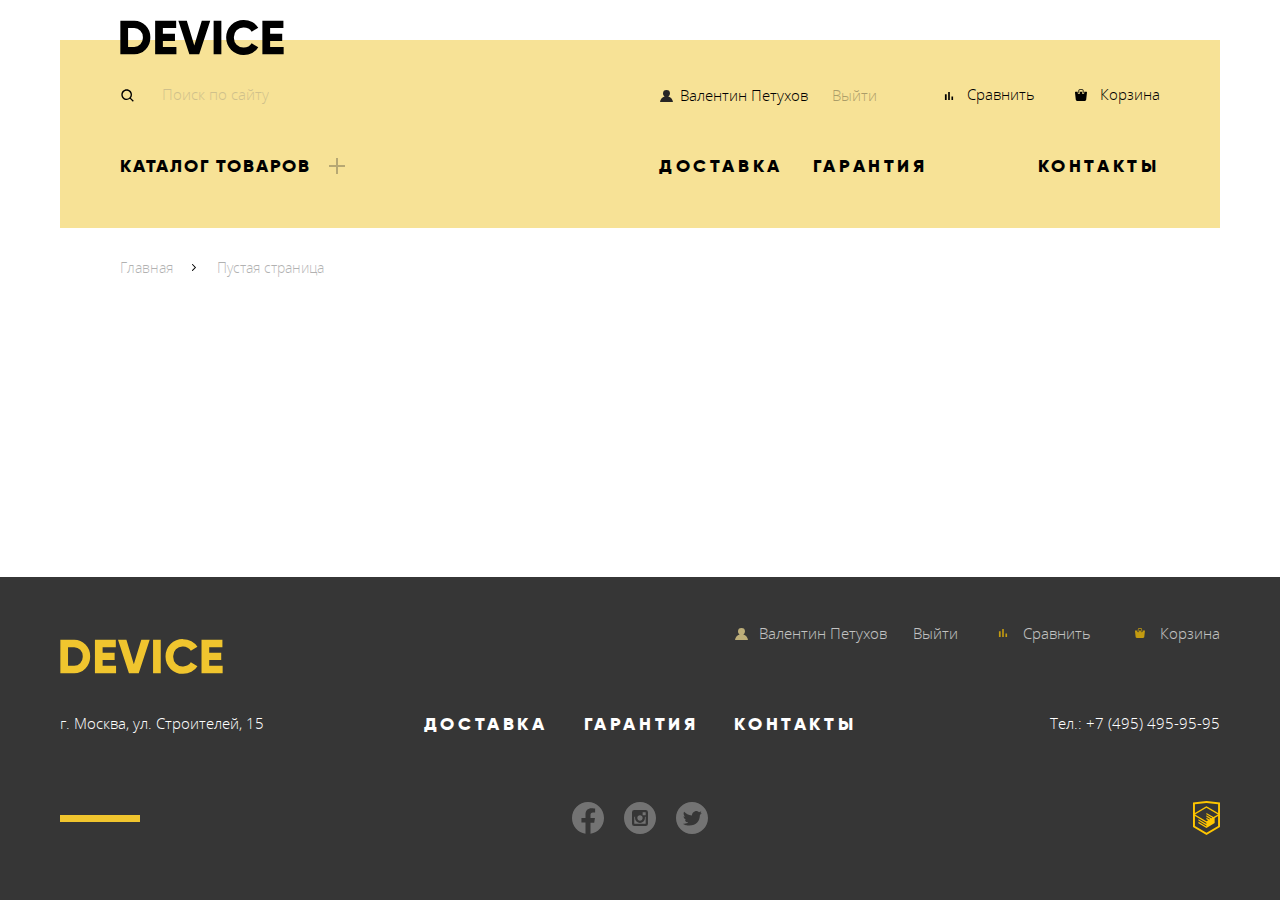
==== commit 6b59628c: "Add animation; Remove redundatn "br" tag; Add min css and js files; Some fixes;" ====
--- a/blank.html
+++ b/blank.html
@@ -9,17 +9,15 @@
   <body class="page-body">
     <header class="main-header container">
       <a class="logo header__logo logo_interactive" href="index.html">
-        <img class="logo__img" src="img/logo-device.svg"
-             width="164"
-             height="35"
-             alt="Логотип Девайс">
+        <img class="logo__img" src="img/logo-device.svg" width="164" height="35" alt="Логотип Девайс">
       </a>
       <div class="header-links-wrapper">
-        <form class="search-form" action="https://echo.htmlacademy.ru"
-              method="post" aria-label="Поиск по сайту" autocomplete="off">
-          <input class="input-search" type="search" name="query"
-                 id="search" placeholder="Поиск по сайту">
-          <button class="button-search" type="submit"> Найти </button>
+        <form class="search-form" action="https://echo.htmlacademy.ru" method="post" aria-label="Поиск по сайту" autocomplete="off">
+          <label for="search">
+            <img class="search__img" src="img/search.svg" width="16" height="16" alt="Поиск по сайту">
+          </label>
+          <input class="input-search" type="search" name="query" id="search" placeholder="Поиск по сайту">
+          <button class="button-search" type="submit">Найти</button>
         </form>
         <div class="user-menu header__user-menu">
           <a class="user-menu__link user-menu__link_login login_header user-menu__link_header" href="blank.html">Валентин Петухов</a>
@@ -123,7 +121,6 @@
           </div>
         </div>
         <div class="footer-wrapper-bottom flexbox">
-          <div class="footer-wrapper__decoration"></div>
           <section class="social">
             <h2 class="visually-hidden">Социальные сети</h2>
             <ul class="social-list flexbox">
@@ -145,7 +142,7 @@
           </ul>
           </section>
           <div class="html-academy-wrapper">
-            <a class="html-academy" target="_blank" href="https://htmlacademy.ru/intensive/htmlcss">
+            <a class="html-academy" target="_blank" href="https://htmlacademy.ru/intensive/htmlcss" aria-label="Перейти на сайт 'htmlacademy.ru'">
               <img src="img/logo-html.svg" width="27" height="34" alt="HTML Academy">
             </a>
           </div>
--- a/css/styles.css
+++ b/css/styles.css
@@ -125,6 +125,7 @@
   line-height: 22px;
   letter-spacing: 0.2em;
   text-transform: uppercase;
+  text-align: center;
   background-color: transparent;
 }
 
@@ -234,6 +235,8 @@
 }
 
 .button-search:hover {
+  top: 0;
+  right: 0;
   background-color: var(--basic-black);
   color: var(--basic-white);
   opacity: 1;
@@ -243,7 +246,6 @@
   background-color: var(--basic-black);
   color: var(--basic-white);
   opacity: 1;
-
 }
 
 .button-search:active {
@@ -472,7 +474,7 @@
 
 .promo {
   position: relative;
-  margin-bottom: 100px;
+  margin-bottom: 80px;
 }
 
 .promo::before {
@@ -565,7 +567,7 @@
 
 .promo-slider__text {
   margin: 0;
-  padding: 0;
+  padding: 0 25px 0 0;
   font-size: 15px;
   line-height: 20px;
 }
@@ -618,7 +620,7 @@
   justify-content: flex-start;
   position: absolute;
   right: 80px;
-  top: 330px;
+  bottom: 140px;
   z-index: 20;
   margin: 0;
   padding: 0;
@@ -638,10 +640,6 @@
 }
 
 .slider-controls__button.button_current::before {
-  display: block;
-  content: "";
-  width: 12px;
-  height: 12px;
   background: url("../img/slider-button.svg") no-repeat;
 }
 
@@ -667,87 +665,54 @@
 .popular__item {
   width: 160px;
   position: relative;
+  margin-top: 20px;
   margin-right: 40px;
+}
+
+.popular__link {
+  display: block;
+}
+
+.popular__wrapper {
+  display: block;
+  position: relative;
+  width: 160px;
+  height: 160px;
+  margin-bottom: 40px;
+  background-color: var(--special-yellow);
+}
+
+.popular__img {
+  display: block;
+  position: absolute;
+  top: 50%;
+  left: 50%;
+  transform: translate(-50%, -50%);
+  max-width: 160px;
+  max-height: 160px;
 }
 
 .popular__item:nth-child(6n) {
   margin-right: 0;
 }
 
-.popular__link::before {
-  display: inline-block;
-  vertical-align: baseline;
-  content: "";
-  left: 0;
-  top: 0;
-  width: 160px;
-  height: 160px;
-  margin-bottom: 33px;
-}
-.popular__link::after {
-  display: block;
-  position: absolute;
-  content: "";
-  top: 0;
-  width: 160px;
-  height: 160px;
-}
-
-.popular__item:nth-child(1) .popular__link::after {
-  background-image: url("../img/popular-1.svg");
-  background-repeat: no-repeat;
-  background-position: 50% 50%;
-}
-
-.popular__item:nth-child(2) .popular__link::after {
-  background-image: url("../img/popular-2.svg");
-  background-repeat: no-repeat;
-  background-position: 50% 50%;
-}
-
-.popular__item:nth-child(3) .popular__link::after {
-  background-image: url("../img/popular-3.svg");
-  background-repeat: no-repeat;
-  background-position: 50% 50%;
-}
-
-.popular__item:nth-child(4) .popular__link::after {
-  background-image: url("../img/popular-4.svg");
-  background-repeat: no-repeat;
-  background-position: 50% 50%;
-}
-
-.popular__item:nth-child(5) .popular__link::after {
-  background-image: url("../img/popular-5.svg");
-  background-repeat: no-repeat;
-  background-position: 50% 50%;
-}
-
-.popular__item:nth-child(6) .popular__link::after {
-  background-image: url("../img/popular-6.svg");
-  background-repeat: no-repeat;
-  background-position: 50% 50%;
-}
-
-.popular__item .popular__link::before {
-  background-color: var(--special-yellow);
-}
-
-.popular__item .popular__link:hover::before,
-.popular__item .popular__link:focus::before {
+.popular__link:hover .popular__wrapper,
+.popular__link:focus .popular__wrapper,
+.popular__link:active .popular__wrapper {
    background-color: rgba(var(--special-yellow-dark-rgb), 1);
 }
 
-.popular__item .popular__link:active::before {
+.popular__link:active .popular__wrapper:active {
    background-color: rgba(var(--special-yellow-dark-rgb), 1);
 }
 
-.popular__link:active::after,
-.popular__link:active .popular__header {
+.popular__link:active .popular__header,
+.popular__link:active .popular__img {
   opacity: 0.3;
 }
 
 .popular__header {
+  max-width: 130px;
   margin: 0;
   padding: 0;
   font-family: var(--secondary-extra-bold-f);
@@ -759,7 +724,7 @@
 /*Services*/
 
 .services {
-  background: linear-gradient(to bottom, white 25%, var(--basic-grey-light)20%);
+  background: linear-gradient(to bottom, white 100px, var(--basic-grey-light)5%);
 }
 
 .services-wraper {
@@ -809,16 +774,17 @@
   height: 165px;
   position: absolute;
   right: 0;
-  background-image: url("../img/delivery.svg");
+  background: url("../img/delivery.svg") no-repeat;
 }
 
 .tab__item:nth-child(2)::before {
   display: block;
+  position: absolute;
+  top: 50px;
+  right: -10px;
   content: "";
   width: 165px;
   height: 190px;
-  position: absolute;
-  right: 0;
   background-image: url("../img/warranty.svg");
 }
 
@@ -850,6 +816,7 @@
 }
 
 .tab__text {
+  max-width: 570px;
   margin: 0;
   padding: 0;
   font-size: 15px;
@@ -902,7 +869,7 @@
   margin-bottom: 86px;
 }
 .about-us {
-  width: 500px;
+  width: 475px;
   position: relative;
 }
 
@@ -966,6 +933,7 @@
 
 .contact__button,
 .about-us__button {
+  display: block;
   width: 260px;
   margin-top: 79px;
 }
@@ -1630,12 +1598,15 @@
   margin-bottom: 65px;
 }
 
-.footer-wrapper__decoration {
-  vertical-align: middle;
+.footer-wrapper-bottom::before {
+  content: "";
+  display: block;
+  left: 0;
   width: 80px;
   height: 7px;
   margin-right: 220px;
   background-color: var(--special-yellow-dark);
+
 }
 
 .main-footer {
@@ -1713,12 +1684,11 @@
 .modal-map {
   position: fixed;
   z-index: 9999;
-  left: 50%;
-  top: 50%;
+  left: calc(50% - 480px);
+  top: calc(50% - 280px);
   width: 960px;
   height: 560px;
   box-shadow: var(--box-shadow-light);
-  transform: translate(-50%, -50%);
   background-color: var(--basic-white);
 }
 
@@ -1847,6 +1817,48 @@
   display: none;
 }
 
+
+@keyframes modal-on {
+   0% {
+      -webkit-transform: scale(0);
+      transform: scale(0);
+      opacity: 1;
+   }
+   100% {
+      -webkit-transform: scale(1);
+      transform: scale(1);
+      opacity: 1;
+  }
+}
+
+
+@keyframes shake {
+  0%,
+  100% {
+    transform: translateX(0);
+  }
+
+  10%,
+  30%,
+  50%,
+  70%,
+  90% {
+    transform: translateX(-10px);
+  }
+
+  20%,
+  40%,
+  60%,
+  80% {
+    transform: translateX(10px);
+  }
+}
+
 .modal-show {
   display: block;
-}
+  animation:  modal-on 0.6s;
+}
+
+.modal-error {
+  animation: shake 0.6s;
+}
